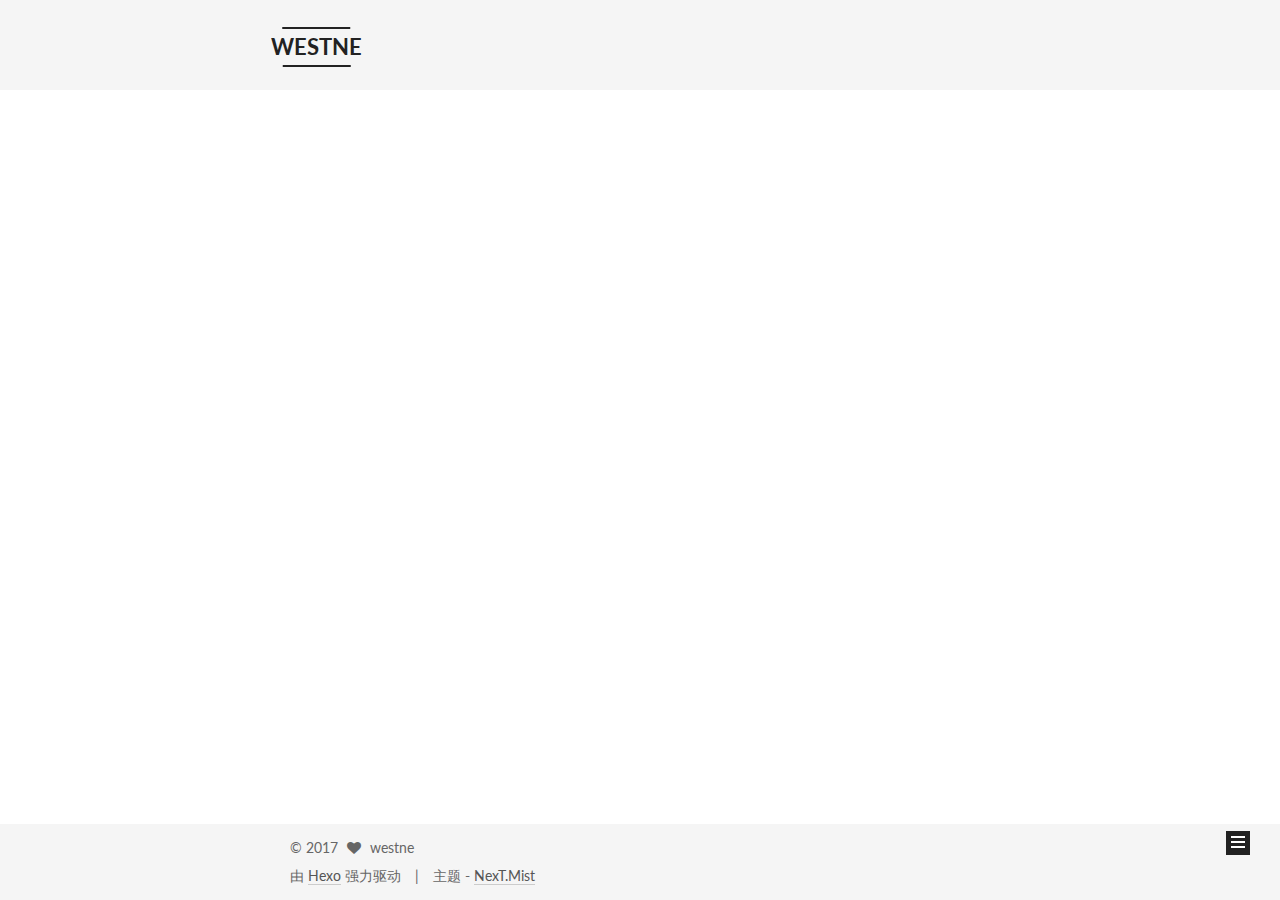
==== index.html @ 5c1e0c4c "Site updated: 2017-03-31 14:20:34" ====
<!doctype html>



  


<html class="theme-next mist use-motion" lang="zh-Hans">
<head>
  <meta charset="UTF-8"/>
<meta http-equiv="X-UA-Compatible" content="IE=edge" />
<meta name="viewport" content="width=device-width, initial-scale=1, maximum-scale=1"/>



<meta http-equiv="Cache-Control" content="no-transform" />
<meta http-equiv="Cache-Control" content="no-siteapp" />















  
  
  <link href="/lib/fancybox/source/jquery.fancybox.css?v=2.1.5" rel="stylesheet" type="text/css" />




  
  
  
  

  
    
    
  

  

  

  

  

  
    
    
    <link href="//fonts.googleapis.com/css?family=Lato:300,300italic,400,400italic,700,700italic&subset=latin,latin-ext" rel="stylesheet" type="text/css">
  






<link href="/lib/font-awesome/css/font-awesome.min.css?v=4.6.2" rel="stylesheet" type="text/css" />

<link href="/css/main.css?v=5.1.0" rel="stylesheet" type="text/css" />


  <meta name="keywords" content="Hexo, NexT" />








  <link rel="shortcut icon" type="image/x-icon" href="/favicon.ico?v=5.1.0" />






<meta name="description" content="dark deep fancy wet room">
<meta property="og:type" content="website">
<meta property="og:title" content="WESTNE">
<meta property="og:url" content="http://yoursite.com/index.html">
<meta property="og:site_name" content="WESTNE">
<meta property="og:description" content="dark deep fancy wet room">
<meta name="twitter:card" content="summary">
<meta name="twitter:title" content="WESTNE">
<meta name="twitter:description" content="dark deep fancy wet room">



<script type="text/javascript" id="hexo.configurations">
  var NexT = window.NexT || {};
  var CONFIG = {
    root: '/',
    scheme: 'Mist',
    sidebar: {"position":"left","display":"post","offset":12,"offset_float":0,"b2t":false,"scrollpercent":false},
    fancybox: true,
    motion: true,
    duoshuo: {
      userId: '0',
      author: '博主'
    },
    algolia: {
      applicationID: '',
      apiKey: '',
      indexName: '',
      hits: {"per_page":10},
      labels: {"input_placeholder":"Search for Posts","hits_empty":"We didn't find any results for the search: ${query}","hits_stats":"${hits} results found in ${time} ms"}
    }
  };
</script>



  <link rel="canonical" href="http://yoursite.com/"/>





  <title> WESTNE </title>
</head>

<body itemscope itemtype="http://schema.org/WebPage" lang="zh-Hans">

  














  
  
    
  

  <div class="container sidebar-position-left 
   page-home 
 ">
    <div class="headband"></div>

    <header id="header" class="header" itemscope itemtype="http://schema.org/WPHeader">
      <div class="header-inner"><div class="site-brand-wrapper">
  <div class="site-meta ">
    

    <div class="custom-logo-site-title">
      <a href="/"  class="brand" rel="start">
        <span class="logo-line-before"><i></i></span>
        <span class="site-title">WESTNE</span>
        <span class="logo-line-after"><i></i></span>
      </a>
    </div>
      
        <p class="site-subtitle">westne's BLOG</p>
      
  </div>

  <div class="site-nav-toggle">
    <button>
      <span class="btn-bar"></span>
      <span class="btn-bar"></span>
      <span class="btn-bar"></span>
    </button>
  </div>
</div>

<nav class="site-nav">
  

  
    <ul id="menu" class="menu">
      
        
        <li class="menu-item menu-item-home">
          <a href="/" rel="section">
            
              <i class="menu-item-icon fa fa-fw fa-home"></i> <br />
            
            首页
          </a>
        </li>
      
        
        <li class="menu-item menu-item-categories">
          <a href="/categories" rel="section">
            
              <i class="menu-item-icon fa fa-fw fa-th"></i> <br />
            
            分类
          </a>
        </li>
      
        
        <li class="menu-item menu-item-archives">
          <a href="/archives" rel="section">
            
              <i class="menu-item-icon fa fa-fw fa-archive"></i> <br />
            
            归档
          </a>
        </li>
      
        
        <li class="menu-item menu-item-tags">
          <a href="/tags" rel="section">
            
              <i class="menu-item-icon fa fa-fw fa-tags"></i> <br />
            
            标签
          </a>
        </li>
      
        
        <li class="menu-item menu-item-sitemap">
          <a href="/sitemap.xml" rel="section">
            
              <i class="menu-item-icon fa fa-fw fa-sitemap"></i> <br />
            
            站点地图
          </a>
        </li>
      

      
    </ul>
  

  
</nav>



 </div>
    </header>

    <main id="main" class="main">
      <div class="main-inner">
        <div class="content-wrap">
          <div id="content" class="content">
            
  <section id="posts" class="posts-expand">
    
      

  

  
  
  

  <article class="post post-type-normal " itemscope itemtype="http://schema.org/Article">
    <link itemprop="mainEntityOfPage" href="http://yoursite.com/2017/03/31/my-first-BLOG/">

    <span hidden itemprop="author" itemscope itemtype="http://schema.org/Person">
      <meta itemprop="name" content="westne">
      <meta itemprop="description" content="">
      <meta itemprop="image" content="/images/avatar.jpg">
    </span>

    <span hidden itemprop="publisher" itemscope itemtype="http://schema.org/Organization">
      <meta itemprop="name" content="WESTNE">
    </span>

    
      <header class="post-header">

        
        
          <h1 class="post-title" itemprop="name headline">
            
            
              
                
                <a class="post-title-link" href="/2017/03/31/my-first-BLOG/" itemprop="url">
                  my first BLOG
                </a>
              
            
          </h1>
        

        <div class="post-meta">
          <span class="post-time">
            
              <span class="post-meta-item-icon">
                <i class="fa fa-calendar-o"></i>
              </span>
              
                <span class="post-meta-item-text">发表于</span>
              
              <time title="创建于" itemprop="dateCreated datePublished" datetime="2017-03-31T14:07:18+08:00">
                2017-03-31
              </time>
            

            

            
          </span>

          
            <span class="post-category" >
            
              <span class="post-meta-divider">|</span>
            
              <span class="post-meta-item-icon">
                <i class="fa fa-folder-o"></i>
              </span>
              
                <span class="post-meta-item-text">分类于</span>
              
              
                <span itemprop="about" itemscope itemtype="http://schema.org/Thing">
                  <a href="/categories/hexo/" itemprop="url" rel="index">
                    <span itemprop="name">hexo</span>
                  </a>
                </span>

                
                
              
            </span>
          

          
            
          

          
          

          

          

          

        </div>
      </header>
    


    <div class="post-body" itemprop="articleBody">

      
      

      
        
          
            
          
        
      
    </div>

    <div>
      
    </div>

    <div>
      
    </div>

    <div>
      
    </div>

    <footer class="post-footer">
      

      

      

      
      
        <div class="post-eof"></div>
      
    </footer>
  </article>


    
  </section>

  


          </div>
          


          

        </div>
        
          
  
  <div class="sidebar-toggle">
    <div class="sidebar-toggle-line-wrap">
      <span class="sidebar-toggle-line sidebar-toggle-line-first"></span>
      <span class="sidebar-toggle-line sidebar-toggle-line-middle"></span>
      <span class="sidebar-toggle-line sidebar-toggle-line-last"></span>
    </div>
  </div>

  <aside id="sidebar" class="sidebar">
    <div class="sidebar-inner">

      

      

      <section class="site-overview sidebar-panel sidebar-panel-active">
        <div class="site-author motion-element" itemprop="author" itemscope itemtype="http://schema.org/Person">
          <img class="site-author-image" itemprop="image"
               src="/images/avatar.jpg"
               alt="westne" />
          <p class="site-author-name" itemprop="name">westne</p>
           
              <p class="site-description motion-element" itemprop="description">dark deep fancy wet room</p>
          
        </div>
        <nav class="site-state motion-element">

          
            <div class="site-state-item site-state-posts">
              <a href="/archives">
                <span class="site-state-item-count">1</span>
                <span class="site-state-item-name">日志</span>
              </a>
            </div>
          

          
            
            
            <div class="site-state-item site-state-categories">
              <a href="/categories/index.html">
                <span class="site-state-item-count">1</span>
                <span class="site-state-item-name">分类</span>
              </a>
            </div>
          

          
            
            
            <div class="site-state-item site-state-tags">
              <a href="/tags/index.html">
                <span class="site-state-item-count">3</span>
                <span class="site-state-item-name">标签</span>
              </a>
            </div>
          

        </nav>

        

        <div class="links-of-author motion-element">
          
        </div>

        
        

        
        

        


      </section>

      

      

    </div>
  </aside>


        
      </div>
    </main>

    <footer id="footer" class="footer">
      <div class="footer-inner">
        <div class="copyright" >
  
  &copy; 
  <span itemprop="copyrightYear">2017</span>
  <span class="with-love">
    <i class="fa fa-heart"></i>
  </span>
  <span class="author" itemprop="copyrightHolder">westne</span>
</div>


<div class="powered-by">
  由 <a class="theme-link" href="https://hexo.io">Hexo</a> 强力驱动
</div>

<div class="theme-info">
  主题 -
  <a class="theme-link" href="https://github.com/iissnan/hexo-theme-next">
    NexT.Mist
  </a>
</div>


        

        
      </div>
    </footer>

    
      <div class="back-to-top">
        <i class="fa fa-arrow-up"></i>
        
      </div>
    

  </div>

  

<script type="text/javascript">
  if (Object.prototype.toString.call(window.Promise) !== '[object Function]') {
    window.Promise = null;
  }
</script>









  






  
  <script type="text/javascript" src="/lib/jquery/index.js?v=2.1.3"></script>

  
  <script type="text/javascript" src="/lib/fastclick/lib/fastclick.min.js?v=1.0.6"></script>

  
  <script type="text/javascript" src="/lib/jquery_lazyload/jquery.lazyload.js?v=1.9.7"></script>

  
  <script type="text/javascript" src="/lib/velocity/velocity.min.js?v=1.2.1"></script>

  
  <script type="text/javascript" src="/lib/velocity/velocity.ui.min.js?v=1.2.1"></script>

  
  <script type="text/javascript" src="/lib/fancybox/source/jquery.fancybox.pack.js?v=2.1.5"></script>


  


  <script type="text/javascript" src="/js/src/utils.js?v=5.1.0"></script>

  <script type="text/javascript" src="/js/src/motion.js?v=5.1.0"></script>



  
  

  

  


  <script type="text/javascript" src="/js/src/bootstrap.js?v=5.1.0"></script>



  


  




	





  





  





  






  





  

  

  

  

</body>
</html>
---- css/main.css ----
/* normalize.css v3.0.2 | MIT License | git.io/normalize */
html {
  font-family: sans-serif; /* 1 */
  -ms-text-size-adjust: 100%; /* 2 */
  -webkit-text-size-adjust: 100%; /* 2 */
}
body {
  margin: 0;
}
article,
aside,
details,
figcaption,
figure,
footer,
header,
hgroup,
main,
menu,
nav,
section,
summary {
  display: block;
}
audio,
canvas,
progress,
video {
  display: inline-block; /* 1 */
  vertical-align: baseline; /* 2 */
}
audio:not([controls]) {
  display: none;
  height: 0;
}
[hidden],
template {
  display: none;
}
a {
  background-color: transparent;
}
a:active,
a:hover {
  outline: 0;
}
abbr[title] {
  border-bottom: 1px dotted;
}
b,
strong {
  font-weight: bold;
}
dfn {
  font-style: italic;
}
h1 {
  font-size: 2em;
  margin: 0.67em 0;
}
mark {
  background: #ff0;
  color: #000;
}
small {
  font-size: 80%;
}
sub,
sup {
  font-size: 75%;
  line-height: 0;
  position: relative;
  vertical-align: baseline;
}
sup {
  top: -0.5em;
}
sub {
  bottom: -0.25em;
}
img {
  border: 0;
}
svg:not(:root) {
  overflow: hidden;
}
figure {
  margin: 1em 40px;
}
hr {
  -moz-box-sizing: content-box;
  box-sizing: content-box;
  height: 0;
}
pre {
  overflow: auto;
}
code,
kbd,
pre,
samp {
  font-family: monospace, monospace;
  font-size: 1em;
}
button,
input,
optgroup,
select,
textarea {
  color: inherit; /* 1 */
  font: inherit; /* 2 */
  margin: 0; /* 3 */
}
button {
  overflow: visible;
}
button,
select {
  text-transform: none;
}
button,
html input[type="button"],
input[type="reset"],
input[type="submit"] {
  -webkit-appearance: button; /* 2 */
  cursor: pointer; /* 3 */
}
button[disabled],
html input[disabled] {
  cursor: default;
}
button::-moz-focus-inner,
input::-moz-focus-inner {
  border: 0;
  padding: 0;
}
input {
  line-height: normal;
}
input[type="checkbox"],
input[type="radio"] {
  box-sizing: border-box; /* 1 */
  padding: 0; /* 2 */
}
input[type="number"]::-webkit-inner-spin-button,
input[type="number"]::-webkit-outer-spin-button {
  height: auto;
}
input[type="search"] {
  -webkit-appearance: textfield; /* 1 */
  -moz-box-sizing: content-box;
  -webkit-box-sizing: content-box; /* 2 */
  box-sizing: content-box;
}
input[type="search"]::-webkit-search-cancel-button,
input[type="search"]::-webkit-search-decoration {
  -webkit-appearance: none;
}
fieldset {
  border: 1px solid #c0c0c0;
  margin: 0 2px;
  padding: 0.35em 0.625em 0.75em;
}
legend {
  border: 0; /* 1 */
  padding: 0; /* 2 */
}
textarea {
  overflow: auto;
}
optgroup {
  font-weight: bold;
}
table {
  border-collapse: collapse;
  border-spacing: 0;
}
td,
th {
  padding: 0;
}
::selection {
  background: #262a30;
  color: #fff;
}
body {
  position: relative;
  font-family: 'Lato', "PingFang SC", "Microsoft YaHei", sans-serif;
  font-size: 14px;
  line-height: 2;
  color: #555;
  background: #fff;
}
@media (max-width: 767px) {
  body {
    padding-right: 0 !important;
  }
}
@media (min-width: 768px) and (max-width: 991px) {
  body {
    padding-right: 0 !important;
  }
}
@media (min-width: 1600px) {
  body {
    font-size: 16px;
  }
}
h1,
h2,
h3,
h4,
h5,
h6 {
  margin: 0;
  padding: 0;
  font-weight: bold;
  line-height: 1.5;
  font-family: 'Lato', "PingFang SC", "Microsoft YaHei", sans-serif;
}
h2,
h3,
h4,
h5,
h6 {
  margin: 20px 0 15px;
}
h1 {
  font-size: 24px;
}
@media (max-width: 767px) {
  h1 {
    font-size: 20px;
  }
}
h2 {
  font-size: 22px;
}
@media (max-width: 767px) {
  h2 {
    font-size: 18px;
  }
}
h3 {
  font-size: 20px;
}
@media (max-width: 767px) {
  h3 {
    font-size: 16px;
  }
}
h4 {
  font-size: 18px;
}
@media (max-width: 767px) {
  h4 {
    font-size: 14px;
  }
}
h5 {
  font-size: 16px;
}
@media (max-width: 767px) {
  h5 {
    font-size: 12px;
  }
}
h6 {
  font-size: 14px;
}
@media (max-width: 767px) {
  h6 {
    font-size: 10px;
  }
}
p {
  margin: 0 0 25px 0;
}
a {
  color: #555;
  text-decoration: none;
  border-bottom: 1px solid #999;
  word-wrap: break-word;
}
a:hover {
  color: #222;
  border-bottom-color: #222;
}
blockquote {
  margin: 0;
  padding: 0;
}
img {
  display: block;
  margin: auto;
  max-width: 100%;
  height: auto;
}
hr {
  margin: 40px 0;
  height: 3px;
  border: none;
  background-color: #ddd;
  background-image: repeating-linear-gradient(-45deg, #fff, #fff 4px, transparent 4px, transparent 8px);
}
blockquote {
  padding: 0 15px;
  color: #666;
  border-left: 4px solid #ddd;
}
blockquote cite::before {
  content: "-";
  padding: 0 5px;
}
dt {
  font-weight: 700;
}
dd {
  margin: 0;
  padding: 0;
}
.text-left {
  text-align: left;
}
.text-center {
  text-align: center;
}
.text-right {
  text-align: right;
}
.text-justify {
  text-align: justify;
}
.text-nowrap {
  white-space: nowrap;
}
.text-lowercase {
  text-transform: lowercase;
}
.text-uppercase {
  text-transform: uppercase;
}
.text-capitalize {
  text-transform: capitalize;
}
.center-block {
  display: block;
  margin-left: auto;
  margin-right: auto;
}
.clearfix:before,
.clearfix:after {
  content: " ";
  display: table;
}
.clearfix:after {
  clear: both;
}
.pullquote {
  width: 45%;
}
.pullquote.left {
  float: left;
  margin-left: 5px;
  margin-right: 10px;
}
.pullquote.right {
  float: right;
  margin-left: 10px;
  margin-right: 5px;
}
.affix.affix.affix {
  position: fixed;
}
.translation {
  margin-top: -20px;
  font-size: 14px;
  color: #999;
}
.scrollbar-measure {
  width: 100px;
  height: 100px;
  overflow: scroll;
  position: absolute;
  top: -9999px;
}
.use-motion .motion-element {
  opacity: 0;
}
table {
  margin: 20px 0;
  width: 100%;
  border-collapse: collapse;
  border-spacing: 0;
  border: 1px solid #ddd;
  font-size: 14px;
  table-layout: fixed;
  word-wrap: break-all;
}
table>tbody>tr:nth-of-type(odd) {
  background-color: #f9f9f9;
}
table>tbody>tr:hover {
  background-color: #f5f5f5;
}
caption,
th,
td {
  padding: 8px;
  text-align: left;
  vertical-align: middle;
  font-weight: normal;
}
th,
td {
  border-bottom: 3px solid #ddd;
  border-right: 1px solid #eee;
}
th {
  padding-bottom: 10px;
  font-weight: 700;
}
td {
  border-bottom-width: 1px;
}
html,
body {
  height: 100%;
}
.container {
  position: relative;
  min-height: 100%;
}
.header-inner {
  margin: 0 auto;
  padding: 100px 0 70px;
  width: 700px;
}
@media (min-width: 1600px) {
  .container .header-inner {
    width: 900px;
  }
}
.main {
  padding-bottom: 150px;
}
.main-inner {
  margin: 0 auto;
  width: 700px;
}
@media (min-width: 1600px) {
  .container .main-inner {
    width: 900px;
  }
}
.footer {
  position: absolute;
  left: 0;
  bottom: 0;
  width: 100%;
  min-height: 50px;
}
.footer-inner {
  box-sizing: border-box;
  margin: 20px auto;
  width: 700px;
}
@media (min-width: 1600px) {
  .container .footer-inner {
    width: 900px;
  }
}
pre,
.highlight {
  overflow: auto;
  margin: 20px 0;
  padding: 0;
  font-size: 13px;
  color: #4d4d4c;
  background: #f7f7f7;
  line-height: 1.6;
}
pre,
code {
  font-family: consolas, Menlo, "PingFang SC", "Microsoft YaHei", monospace;
}
code {
  padding: 2px 4px;
  word-wrap: break-word;
  color: #555;
  background: #eee;
  border-radius: 3px;
  font-size: 13px;
}
pre code {
  padding: 0;
  color: #4d4d4c;
  background: none;
  text-shadow: none;
}
.highlight {
  border-radius: 1px;
}
.highlight pre {
  border: none;
  margin: 0;
  padding: 10px 0;
}
.highlight table {
  margin: 0;
  width: auto;
  border: none;
}
.highlight td {
  border: none;
  padding: 0;
}
.highlight figcaption {
  font-size: 1em;
  color: #4d4d4c;
  line-height: 1em;
  margin-bottom: 1em;
}
.highlight figcaption:before,
.highlight figcaption:after {
  content: " ";
  display: table;
}
.highlight figcaption:after {
  clear: both;
}
.highlight figcaption a {
  float: right;
  color: #4d4d4c;
}
.highlight figcaption a:hover {
  border-bottom-color: #4d4d4c;
}
.highlight .gutter pre {
  padding-left: 10px;
  padding-right: 10px;
  color: #869194;
  text-align: right;
  background-color: #eff2f3;
}
.highlight .code pre {
  width: 100%;
  padding-left: 10px;
  padding-right: 10px;
  background-color: #f7f7f7;
}
.highlight .line {
  height: 20px;
}
.gutter {
  -webkit-user-select: none;
  -moz-user-select: none;
  -ms-user-select: none;
  user-select: none;
}
.gist table {
  width: auto;
}
.gist table td {
  border: none;
}
pre .deletion {
  background: #fdd;
}
pre .addition {
  background: #dfd;
}
pre .meta {
  color: #8959a8;
}
pre .comment {
  color: #8e908c;
}
pre .variable,
pre .attribute,
pre .tag,
pre .regexp,
pre .ruby .constant,
pre .xml .tag .title,
pre .xml .pi,
pre .xml .doctype,
pre .html .doctype,
pre .css .id,
pre .css .class,
pre .css .pseudo {
  color: #c82829;
}
pre .number,
pre .preprocessor,
pre .built_in,
pre .literal,
pre .params,
pre .constant,
pre .command {
  color: #f5871f;
}
pre .ruby .class .title,
pre .css .rules .attribute,
pre .string,
pre .value,
pre .inheritance,
pre .header,
pre .ruby .symbol,
pre .xml .cdata,
pre .special,
pre .number,
pre .formula {
  color: #718c00;
}
pre .title,
pre .css .hexcolor {
  color: #3e999f;
}
pre .function,
pre .python .decorator,
pre .python .title,
pre .ruby .function .title,
pre .ruby .title .keyword,
pre .perl .sub,
pre .javascript .title,
pre .coffeescript .title {
  color: #4271ae;
}
pre .keyword,
pre .javascript .function {
  color: #8959a8;
}
.full-image.full-image.full-image {
  border: none;
  max-width: 100%;
  width: auto;
  margin: 20px auto;
}
@media (min-width: 992px) {
  .full-image.full-image.full-image {
    max-width: none;
    width: 110%;
    margin: 25px -5%;
  }
}
.blockquote-center,
.page-home .post-type-quote blockquote,
.page-post-detail .post-type-quote blockquote {
  position: relative;
  margin: 40px 0;
  padding: 0;
  border-left: none;
  text-align: center;
}
.blockquote-center::before,
.page-home .post-type-quote blockquote::before,
.page-post-detail .post-type-quote blockquote::before,
.blockquote-center::after,
.page-home .post-type-quote blockquote::after,
.page-post-detail .post-type-quote blockquote::after {
  position: absolute;
  content: ' ';
  display: block;
  width: 100%;
  height: 24px;
  opacity: 0.2;
  background-repeat: no-repeat;
  background-position: 0 -6px;
  background-size: 22px 22px;
}
.blockquote-center::before,
.page-home .post-type-quote blockquote::before,
.page-post-detail .post-type-quote blockquote::before {
  top: -20px;
  background-image: url("../images/quote-l.svg");
  border-top: 1px solid #ccc;
}
.blockquote-center::after,
.page-home .post-type-quote blockquote::after,
.page-post-detail .post-type-quote blockquote::after {
  bottom: -20px;
  background-image: url("../images/quote-r.svg");
  border-bottom: 1px solid #ccc;
  background-position: 100% 8px;
}
.blockquote-center p,
.page-home .post-type-quote blockquote p,
.page-post-detail .post-type-quote blockquote p,
.blockquote-center div,
.page-home .post-type-quote blockquote div,
.page-post-detail .post-type-quote blockquote div {
  text-align: center;
}
.post .post-body .group-picture img {
  box-sizing: border-box;
  padding: 0 3px;
  border: none;
}
.post .group-picture-row {
  overflow: hidden;
  margin-top: 6px;
}
.post .group-picture-row:first-child {
  margin-top: 0;
}
.post .group-picture-column {
  float: left;
}
.page-post-detail .post-body .group-picture-column {
  float: none;
  margin-top: 10px;
  width: auto !important;
}
.page-post-detail .post-body .group-picture-column img {
  margin: 0 auto;
}
.page-archive .group-picture-container {
  overflow: hidden;
}
.page-archive .group-picture-row {
  float: left;
}
.page-archive .group-picture-row:first-child {
  margin-top: 6px;
}
.page-archive .group-picture-column {
  max-width: 150px;
  max-height: 150px;
}
.note {
  padding: 20px;
  margin: 20px 0;
  border: 1px solid #eee;
  border-left-width: 5px;
  border-radius: 3px;
}
.note h2,
.note h3,
.note h4,
.note h5,
.note h6 {
  margin-top: 0;
  margin-bottom: 5px;
}
.note p:last-child {
  margin-bottom: 0;
}
.note code {
  border-radius: 3px;
}
.note+.note {
  margin-top: -5px;
}
.default {
  border-left-color: #777;
}
.default h2,
.default h3,
.default h4,
.default h5,
.default h6 {
  color: #777;
}
.primary {
  border-left-color: #428bca;
}
.primary h2,
.primary h3,
.primary h4,
.primary h5,
.primary h6 {
  color: #428bca;
}
.success {
  border-left-color: #5cb85c;
}
.success h2,
.success h3,
.success h4,
.success h5,
.success h6 {
  color: #5cb85c;
}
.danger {
  border-left-color: #d9534f;
}
.danger h2,
.danger h3,
.danger h4,
.danger h5,
.danger h6 {
  color: #d9534f;
}
.warning {
  border-left-color: #f0ad4e;
}
.warning h2,
.warning h3,
.warning h4,
.warning h5,
.warning h6 {
  color: #f0ad4e;
}
.info {
  border-left-color: #5bc0de;
}
.info h2,
.info h3,
.info h4,
.info h5,
.info h6 {
  color: #5bc0de;
}
.btn {
  display: inline-block;
  padding: 0 20px;
  font-size: 14px;
  color: #fff;
  background: #222;
  border: 2px solid #222;
  text-decoration: none;
  border-radius: 0;
  transition-property: background-color;
  transition-duration: 0.2s;
  transition-timing-function: ease-in-out;
  transition-delay: 0s;
}
.btn:hover,
.post-button .btn:hover {
  border-color: #222;
  color: #222;
  background: #fff;
}
.btn-bar {
  display: block;
  width: 22px;
  height: 2px;
  background: #555;
  border-radius: 1px;
}
.btn-bar+.btn-bar {
  margin-top: 4px;
}
.pagination {
  margin: 120px 0 40px;
  text-align: center;
  border-top: 1px solid #eee;
}
.page-number-basic,
.pagination .prev,
.pagination .next,
.pagination .page-number,
.pagination .space {
  display: inline-block;
  position: relative;
  top: -1px;
  margin: 0 10px;
  padding: 0 10px;
  line-height: 30px;
}
@media (max-width: 767px) {
  .page-number-basic,
  .pagination .prev,
  .pagination .next,
  .pagination .page-number,
  .pagination .space {
    margin: 0 5px;
  }
}
.pagination .prev,
.pagination .next,
.pagination .page-number {
  border-bottom: 0;
  border-top: 1px solid #eee;
  transition-property: border-color;
  transition-duration: 0.2s;
  transition-timing-function: ease-in-out;
  transition-delay: 0s;
}
.pagination .prev:hover,
.pagination .next:hover,
.pagination .page-number:hover {
  border-top-color: #222;
}
.pagination .space {
  padding: 0;
  margin: 0;
}
.pagination .prev {
  margin-left: 0;
}
.pagination .next {
  margin-right: 0;
}
.pagination .page-number.current {
  color: #fff;
  background: #ccc;
  border-top-color: #ccc;
}
@media (max-width: 767px) {
  .pagination {
    border-top: none;
  }
  .pagination .prev,
  .pagination .next,
  .pagination .page-number {
    margin-bottom: 10px;
    border-top: 0;
    border-bottom: 1px solid #eee;
  }
  .pagination .prev:hover,
  .pagination .next:hover,
  .pagination .page-number:hover {
    border-bottom-color: #222;
  }
}
.comments {
  margin: 60px 20px 0;
}
.tag-cloud {
  text-align: center;
}
.tag-cloud a {
  display: inline-block;
  margin: 10px;
}
.back-to-top {
  box-sizing: border-box;
  position: fixed;
  bottom: -100px;
  right: 30px;
  z-index: 1050;
  padding: 0 6px;
  width: 24px;
  background: #222;
  font-size: 12px;
  opacity: 1;
  color: #fff;
  cursor: pointer;
  text-align: center;
  -webkit-transform: translateZ(0);
  transition-property: bottom;
  transition-duration: 0.2s;
  transition-timing-function: ease-in-out;
  transition-delay: 0s;
}
@media (max-width: 767px) {
  .back-to-top {
    display: none;
  }
}
@media (min-width: 768px) and (max-width: 991px) {
  .back-to-top {
    display: none;
  }
}
.back-to-top.back-to-top-on {
  bottom: 19px;
}
.header {
  background: #fff;
}
.header-inner {
  position: relative;
}
.headband {
  height: 3px;
  background: #222;
}
.site-meta {
  margin: 0;
  text-align: left;
}
@media (max-width: 767px) {
  .site-meta {
    text-align: center;
  }
}
.brand {
  position: relative;
  display: inline-block;
  padding: 0 40px;
  color: #222;
  background: #222;
  border-bottom: none;
}
.brand:hover {
  color: #222;
}
.logo {
  display: inline-block;
  margin-right: 5px;
  line-height: 36px;
  vertical-align: top;
}
.site-title {
  display: inline-block;
  vertical-align: top;
  line-height: 36px;
  font-size: 20px;
  font-weight: normal;
  font-family: 'Lato', "PingFang SC", "Microsoft YaHei", sans-serif;
}
.site-subtitle {
  margin-top: 10px;
  font-size: 13px;
  color: #999;
}
.use-motion .brand {
  opacity: 0;
}
.use-motion .logo,
.use-motion .site-title,
.use-motion .site-subtitle {
  opacity: 0;
  position: relative;
  top: -10px;
}
.site-nav-toggle {
  display: none;
  position: absolute;
  top: 10px;
  left: 10px;
}
@media (max-width: 767px) {
  .site-nav-toggle {
    display: block;
  }
}
.site-nav-toggle button {
  margin-top: 2px;
  padding: 9px 10px;
  background: transparent;
  border: none;
}
@media (max-width: 767px) {
  .site-nav {
    display: none;
    margin: 0 -10px;
    padding: 0 10px;
    clear: both;
    border-top: 1px solid #ddd;
  }
}
@media (min-width: 768px) and (max-width: 991px) {
  .site-nav {
    display: block !important;
  }
}
@media (min-width: 992px) {
  .site-nav {
    display: block !important;
  }
}
.menu {
  margin-top: 20px;
  padding-left: 0;
  text-align: center;
}
.menu .menu-item {
  display: inline-block;
  margin: 0 10px;
  list-style: none;
}
@media screen and (max-width: 767px) {
  .menu .menu-item {
    margin-top: 10px;
  }
}
.menu .menu-item a {
  display: block;
  font-size: 13px;
  line-height: inherit;
  border-bottom: 1px solid transparent;
  transition-property: border-color;
  transition-duration: 0.2s;
  transition-timing-function: ease-in-out;
  transition-delay: 0s;
}
.menu .menu-item a:hover {
  border-bottom-color: #222;
}
.menu .menu-item .fa {
  margin-right: 5px;
}
.use-motion .menu-item {
  opacity: 0;
}
.post-body {
  font-family: 'Lato', "PingFang SC", "Microsoft YaHei", sans-serif;
}
@media (max-width: 767px) {
  .post-body {
    word-break: break-word;
  }
}
.post-body .fancybox img {
  display: block !important;
  margin: 0 auto;
  cursor: pointer;
  cursor: zoom-in;
  cursor: -webkit-zoom-in;
}
.post-body .image-caption,
.post-body .figure .caption {
  margin: 10px auto 15px;
  text-align: center;
  font-size: 14px;
  color: #999;
  font-weight: bold;
  line-height: 1;
}
.post-sticky-flag {
  display: inline-block;
  font-size: 16px;
  -ms-transform: rotate(30deg);
  -webkit-transform: rotate(30deg);
  -moz-transform: rotate(30deg);
  -ms-transform: rotate(30deg);
  -o-transform: rotate(30deg);
  transform: rotate(30deg);
}
.posts-expand {
  padding-top: 40px;
}
@media (max-width: 767px) {
  .posts-expand {
    margin: 0 20px;
  }
  .post-body pre {
    padding: 10px;
  }
  .post-body pre .gutter pre {
    padding-right: 10px;
  }
  .post-body .highlight {
    margin-left: -40px;
    margin-right: -40px;
    padding: 0;
  }
  .post-body .highlight .gutter pre {
    padding-right: 10px;
  }
}
@media (min-width: 992px) {
  .posts-expand .post-body {
    text-align: justify;
  }
}
.posts-expand .post-body h2,
.posts-expand .post-body h3,
.posts-expand .post-body h4,
.posts-expand .post-body h5,
.posts-expand .post-body h6 {
  padding-top: 10px;
}
.posts-expand .post-body h2 .header-anchor,
.posts-expand .post-body h3 .header-anchor,
.posts-expand .post-body h4 .header-anchor,
.posts-expand .post-body h5 .header-anchor,
.posts-expand .post-body h6 .header-anchor {
  float: right;
  margin-left: 10px;
  color: #ccc;
  border-bottom-style: none;
  visibility: hidden;
}
.posts-expand .post-body h2 .header-anchor:hover,
.posts-expand .post-body h3 .header-anchor:hover,
.posts-expand .post-body h4 .header-anchor:hover,
.posts-expand .post-body h5 .header-anchor:hover,
.posts-expand .post-body h6 .header-anchor:hover {
  color: inherit;
}
.posts-expand .post-body h2:hover .header-anchor,
.posts-expand .post-body h3:hover .header-anchor,
.posts-expand .post-body h4:hover .header-anchor,
.posts-expand .post-body h5:hover .header-anchor,
.posts-expand .post-body h6:hover .header-anchor {
  visibility: visible;
}
.posts-expand .post-body ul li {
  list-style: circle;
}
.posts-expand .post-body img {
  box-sizing: border-box;
  margin: auto;
  padding: 3px;
  border: 1px solid #ddd;
}
.posts-expand .fancybox img {
  margin: 0 auto;
}
@media (max-width: 767px) {
  .posts-collapse {
    margin: 0 20px;
  }
  .posts-collapse .post-title,
  .posts-collapse .post-meta {
    display: block;
    width: auto;
    text-align: left;
  }
}
.posts-collapse {
  position: relative;
  z-index: 1010;
  margin-left: 0;
}
.posts-collapse::after {
  content: " ";
  position: absolute;
  top: 20px;
  left: 0;
  margin-left: -2px;
  width: 4px;
  height: 100%;
  background: #f5f5f5;
  z-index: -1;
}
@media (max-width: 767px) {
  .posts-collapse {
    margin: 0 20px;
  }
}
.posts-collapse .collection-title {
  position: relative;
  margin: 60px 0;
}
.posts-collapse .collection-title h2 {
  margin-left: 20px;
}
.posts-collapse .collection-title small {
  color: #bbb;
}
.posts-collapse .collection-title::before {
  content: " ";
  position: absolute;
  left: 0;
  top: 50%;
  margin-left: -4px;
  margin-top: -4px;
  width: 8px;
  height: 8px;
  background: #bbb;
  border-radius: 50%;
}
.posts-collapse .post {
  margin: 30px 0;
}
.posts-collapse .post-header {
  position: relative;
  transition-duration: 0.2s;
  transition-timing-function: ease-in-out;
  transition-delay: 0s;
  transition-property: border;
  border-bottom: 1px dashed #ccc;
}
.posts-collapse .post-header::before {
  content: " ";
  position: absolute;
  left: 0;
  top: 12px;
  width: 6px;
  height: 6px;
  margin-left: -4px;
  background: #bbb;
  border-radius: 50%;
  border: 1px solid #fff;
  transition-duration: 0.2s;
  transition-timing-function: ease-in-out;
  transition-delay: 0s;
  transition-property: background;
}
.posts-collapse .post-header:hover {
  border-bottom-color: #666;
}
.posts-collapse .post-header:hover::before {
  background: #222;
}
.posts-collapse .post-meta {
  position: absolute;
  font-size: 12px;
  left: 20px;
  top: 5px;
}
.posts-collapse .post-comments-count {
  display: none;
}
.posts-collapse .post-title {
  margin-left: 60px;
  font-size: 16px;
  font-weight: normal;
  line-height: inherit;
}
.posts-collapse .post-title::after {
  margin-left: 3px;
  opacity: 0.6;
}
.posts-collapse .post-title a {
  color: #666;
  border-bottom: none;
}
.page-home .post-type-quote .post-header,
.page-post-detail .post-type-quote .post-header,
.page-home .post-type-quote .post-tags,
.page-post-detail .post-type-quote .post-tags {
  display: none;
}
.posts-expand .post-title {
  font-size: 26px;
  text-align: center;
  word-break: break-word;
  font-weight: 400;
}
@media (max-width: 767px) {
  .posts-expand .post-title {
    font-size: 22px;
  }
}
.posts-expand .post-title-link {
  display: inline-block;
  position: relative;
  color: #555;
  border-bottom: none;
  line-height: 1.2;
  vertical-align: top;
}
.posts-expand .post-title-link::before {
  content: "";
  position: absolute;
  width: 100%;
  height: 2px;
  bottom: 0;
  left: 0;
  background-color: #000;
  visibility: hidden;
  -webkit-transform: scaleX(0);
  -moz-transform: scaleX(0);
  -ms-transform: scaleX(0);
  -o-transform: scaleX(0);
  transform: scaleX(0);
  transition-duration: 0.2s;
  transition-timing-function: ease-in-out;
  transition-delay: 0s;
}
.posts-expand .post-title-link:hover::before {
  visibility: visible;
  -webkit-transform: scaleX(1);
  -moz-transform: scaleX(1);
  -ms-transform: scaleX(1);
  -o-transform: scaleX(1);
  transform: scaleX(1);
}
.posts-expand .post-title-link .fa {
  font-size: 16px;
}
.posts-expand .post-meta {
  margin: 3px 0 60px 0;
  color: #999;
  font-family: 'Lato', "PingFang SC", "Microsoft YaHei", sans-serif;
  font-size: 12px;
  text-align: center;
}
.posts-expand .post-meta .post-category-list {
  display: inline-block;
  margin: 0;
  padding: 3px;
}
.posts-expand .post-meta .post-category-list-link {
  color: #999;
}
.posts-expand .post-meta .post-description {
  font-size: 14px;
  margin-top: 2px;
}
.post-meta-divider {
  margin: 0 0.5em;
}
.post-meta-item-icon {
  margin-right: 3px;
}
@media (min-width: 768px) and (max-width: 991px) {
  .post-meta-item-icon {
    display: inline-block;
  }
}
@media (max-width: 767px) {
  .post-meta-item-icon {
    display: inline-block;
  }
}
@media (min-width: 768px) and (max-width: 991px) {
  .post-meta-item-text {
    display: none;
  }
}
@media (max-width: 767px) {
  .post-meta-item-text {
    display: none;
  }
}
@media (max-width: 767px) {
  .posts-expand .post-comments-count {
    display: none;
  }
}
.social-like {
  font-size: 14px;
  height: 20px;
  text-align: center;
  border-top: 1px solid #eee;
  padding-top: 9px;
  margin-top: 45px;
  display: flex;
  justify-content: center;
}
.vk_like {
  width: 85px;
  height: 21px;
  padding-top: 7px;
  align-self: center;
}
.fb_like {
  height: 30px;
  align-self: center;
}
.post-button {
  margin-top: 50px;
}
.post-button .btn {
  color: #555;
  font-size: 14px;
  background: transparent;
  border-radius: 0;
  line-height: 2;
  margin: 0 4px 8px 4px;
}
.post-button .fa-fw {
  width: 1.285714285714286em;
  text-align: left;
}
.posts-expand .post-tags {
  margin-top: 40px;
  text-align: center;
}
.posts-expand .post-tags a {
  display: inline-block;
  margin-right: 10px;
  font-size: 13px;
}
.post-nav {
  display: table;
  margin-top: 15px;
  width: 100%;
  border-top: 1px solid #eee;
}
.post-nav-divider {
  display: table-cell;
  width: 10%;
}
.post-nav-item {
  display: table-cell;
  padding: 10px 0 0 0;
  width: 45%;
  vertical-align: top;
}
.post-nav-item a {
  position: relative;
  display: block;
  line-height: 25px;
  font-size: 14px;
  color: #555;
  border-bottom: none;
}
.post-nav-item a:hover {
  color: #222;
  border-bottom: none;
}
.post-nav-item a:active {
  top: 2px;
}
.post-nav-item .fa {
  position: absolute;
  top: 8px;
  left: 0;
  font-size: 12px;
}
.post-nav-next a {
  padding-left: 15px;
}
.post-nav-prev {
  text-align: right;
}
.post-nav-prev a {
  padding-right: 15px;
}
.post-nav-prev .fa {
  right: 0;
  left: auto;
}
.posts-expand .post-eof {
  display: block;
  margin: 80px auto 60px;
  width: 8%;
  height: 1px;
  background: #ccc;
  text-align: center;
}
.post:last-child .post-eof.post-eof.post-eof {
  display: none;
}
.post-gallery {
  display: table;
  table-layout: fixed;
  width: 100%;
  border-collapse: separate;
}
.post-gallery-row {
  display: table-row;
}
.post-gallery .post-gallery-img {
  display: table-cell;
  text-align: center;
  vertical-align: middle;
  border: none;
}
.post-gallery .post-gallery-img img {
  max-width: 100%;
  max-height: 100%;
  border: none;
}
.fancybox-close,
.fancybox-close:hover {
  border: none;
}
.sidebar {
  position: fixed;
  right: 0;
  top: 0;
  bottom: 0;
  width: 0;
  z-index: 1040;
  box-shadow: inset 0 2px 6px #000;
  background: #222;
  -webkit-transform: translateZ(0);
}
.sidebar a {
  color: #999;
  border-bottom-color: #555;
}
.sidebar a:hover {
  color: #eee;
}
@media (min-width: 768px) and (max-width: 991px) {
  .sidebar {
    display: none !important;
  }
}
@media (max-width: 767px) {
  .sidebar {
    display: none !important;
  }
}
.sidebar-inner {
  position: relative;
  padding: 20px 10px;
  color: #999;
  text-align: center;
}
.sidebar-toggle {
  position: fixed;
  right: 30px;
  bottom: 45px;
  width: 14px;
  height: 14px;
  padding: 5px;
  background: #222;
  line-height: 0;
  z-index: 1050;
  cursor: pointer;
  -webkit-transform: translateZ(0);
}
@media (min-width: 768px) and (max-width: 991px) {
  .sidebar-toggle {
    display: none;
  }
}
@media (max-width: 767px) {
  .sidebar-toggle {
    display: none;
  }
}
.sidebar-toggle-line {
  position: relative;
  display: inline-block;
  vertical-align: top;
  height: 2px;
  width: 100%;
  background: #fff;
  margin-top: 3px;
}
.sidebar-toggle-line:first-child {
  margin-top: 0;
}
.site-author-image {
  display: block;
  margin: 0 auto;
  padding: 2px;
  max-width: 96px;
  height: auto;
  border: 2px solid #333;
}
.site-author-name {
  margin: 5px 0 0;
  text-align: center;
  color: #f5f5f5;
  font-weight: normal;
}
.site-description {
  margin-top: 5px;
  text-align: center;
  font-size: 14px;
  color: #999;
}
.site-state {
  overflow: hidden;
  line-height: 1.4;
  white-space: nowrap;
  text-align: center;
}
.site-state-item {
  display: inline-block;
  padding: 0 15px;
  border-left: 1px solid #333;
}
.site-state-item:first-child {
  border-left: none;
}
.site-state-item a {
  border-bottom: none;
}
.site-state-item-count {
  display: block;
  text-align: center;
  color: inherit;
  font-weight: 600;
  font-size: 18px;
}
.site-state-item-name {
  font-size: 13px;
  color: inherit;
}
.feed-link {
  margin-top: 20px;
}
.feed-link a {
  display: inline-block;
  padding: 0 15px;
  color: #fc6423;
  border: 1px solid #fc6423;
  border-radius: 4px;
}
.feed-link a i {
  color: #fc6423;
  font-size: 14px;
}
.feed-link a:hover {
  color: #fff;
  background: #fc6423;
}
.feed-link a:hover i {
  color: #fff;
}
.links-of-author {
  margin-top: 20px;
}
.links-of-author a {
  display: inline-block;
  vertical-align: middle;
  margin-right: 10px;
  margin-bottom: 10px;
  border-bottom-color: #555;
  font-size: 13px;
}
.links-of-author a:before {
  display: inline-block;
  vertical-align: middle;
  margin-right: 3px;
  content: " ";
  width: 4px;
  height: 4px;
  border-radius: 50%;
  background: #46096a;
}
.links-of-blogroll {
  font-size: 13px;
}
.links-of-blogroll-title {
  margin-top: 20px;
  font-size: 14px;
  font-weight: 600;
}
.links-of-blogroll-list {
  margin: 0;
  padding: 0;
  list-style: none;
}
.links-of-blogroll-item {
  padding: 2px 10px;
}
.sidebar-nav {
  margin: 0 0 20px;
  padding-left: 0;
}
.sidebar-nav li {
  display: inline-block;
  cursor: pointer;
  border-bottom: 1px solid transparent;
  font-size: 14px;
  color: #555;
}
.sidebar-nav li:hover {
  color: #f5f5f5;
}
.page-post-detail .sidebar-nav-toc {
  padding: 0 5px;
}
.page-post-detail .sidebar-nav-overview {
  margin-left: 10px;
}
.sidebar-nav .sidebar-nav-active {
  color: #87daff;
  border-bottom-color: #87daff;
}
.sidebar-nav .sidebar-nav-active:hover {
  color: #87daff;
}
.sidebar-panel {
  display: none;
}
.sidebar-panel-active {
  display: block;
}
.post-toc-empty {
  font-size: 14px;
  color: #666;
}
.post-toc-wrap {
  overflow: hidden;
}
.post-toc {
  overflow: auto;
}
.post-toc ol {
  margin: 0;
  padding: 0 2px 5px 10px;
  text-align: left;
  list-style: none;
  font-size: 14px;
}
.post-toc ol > ol {
  padding-left: 0;
}
.post-toc ol a {
  transition-duration: 0.2s;
  transition-timing-function: ease-in-out;
  transition-delay: 0s;
  transition-property: all;
  color: #999;
  border-bottom-color: #555;
}
.post-toc ol a:hover {
  color: #ccc;
  border-bottom-color: #ccc;
}
.post-toc .nav-item {
  overflow: hidden;
  text-overflow: ellipsis;
  white-space: nowrap;
  line-height: 1.8;
}
.post-toc .nav .nav-child {
  display: none;
}
.post-toc .nav .active > .nav-child {
  display: block;
}
.post-toc .nav .active-current > .nav-child {
  display: block;
}
.post-toc .nav .active-current > .nav-child > .nav-item {
  display: block;
}
.post-toc .nav .active > a {
  color: #87daff;
  border-bottom-color: #87daff;
}
.post-toc .nav .active-current > a {
  color: #87daff;
}
.post-toc .nav .active-current > a:hover {
  color: #87daff;
}
.footer {
  font-size: 14px;
  color: #999;
}
.footer img {
  border: none;
}
.footer-inner {
  text-align: center;
}
.with-love {
  display: inline-block;
  margin: 0 5px;
}
.powered-by,
.theme-info {
  display: inline-block;
}
.powered-by {
  margin-right: 10px;
}
.powered-by::after {
  content: "|";
  padding-left: 10px;
}
.cc-license {
  margin-top: 10px;
  text-align: center;
}
.cc-license .cc-opacity {
  opacity: 0.7;
  border-bottom: none;
}
.cc-license .cc-opacity:hover {
  opacity: 0.9;
}
.cc-license img {
  display: inline-block;
}
.theme-next #ds-thread #ds-reset {
  color: #555;
}
.theme-next #ds-thread #ds-reset .ds-replybox {
  margin-bottom: 30px;
}
.theme-next #ds-thread #ds-reset .ds-replybox .ds-avatar,
.theme-next #ds-reset .ds-avatar img {
  box-shadow: none;
}
.theme-next #ds-thread #ds-reset .ds-textarea-wrapper {
  border-color: #c7d4e1;
  background: none;
  border-top-right-radius: 3px;
  border-top-left-radius: 3px;
}
.theme-next #ds-thread #ds-reset .ds-textarea-wrapper textarea {
  height: 60px;
}
.theme-next #ds-reset .ds-rounded-top {
  border-radius: 0;
}
.theme-next #ds-thread #ds-reset .ds-post-toolbar {
  box-sizing: border-box;
  border: 1px solid #c7d4e1;
  background: #f6f8fa;
}
.theme-next #ds-thread #ds-reset .ds-post-options {
  height: 40px;
  border: none;
  background: none;
}
.theme-next #ds-thread #ds-reset .ds-toolbar-buttons {
  top: 11px;
}
.theme-next #ds-thread #ds-reset .ds-sync {
  top: 5px;
}
.theme-next #ds-thread #ds-reset .ds-post-button {
  top: 4px;
  right: 5px;
  width: 90px;
  height: 30px;
  border: 1px solid #c5ced7;
  border-radius: 3px;
  background-image: linear-gradient(#fbfbfc, #f5f7f9);
  color: #60676d;
}
.theme-next #ds-thread #ds-reset .ds-post-button:hover {
  background-position: 0 -30px;
  color: #60676d;
}
.theme-next #ds-thread #ds-reset .ds-comments-info {
  padding: 10px 0;
}
.theme-next #ds-thread #ds-reset .ds-sort {
  display: none;
}
.theme-next #ds-thread #ds-reset li.ds-tab a.ds-current {
  border: none;
  background: #f6f8fa;
  color: #60676d;
}
.theme-next #ds-thread #ds-reset li.ds-tab a.ds-current:hover {
  background-color: #e9f0f7;
  color: #60676d;
}
.theme-next #ds-thread #ds-reset li.ds-tab a {
  border-radius: 2px;
  padding: 5px;
}
.theme-next #ds-thread #ds-reset .ds-login-buttons p {
  color: #999;
  line-height: 36px;
}
.theme-next #ds-thread #ds-reset .ds-login-buttons .ds-service-list li {
  height: 28px;
}
.theme-next #ds-thread #ds-reset .ds-service-list a {
  background: none;
  padding: 5px;
  border: 1px solid;
  border-radius: 3px;
  text-align: center;
}
.theme-next #ds-thread #ds-reset .ds-service-list a:hover {
  color: #fff;
  background: #666;
}
.theme-next #ds-thread #ds-reset .ds-service-list .ds-weibo {
  color: #fc9b00;
  border-color: #fc9b00;
}
.theme-next #ds-thread #ds-reset .ds-service-list .ds-weibo:hover {
  background: #fc9b00;
}
.theme-next #ds-thread #ds-reset .ds-service-list .ds-qq {
  color: #60a3ec;
  border-color: #60a3ec;
}
.theme-next #ds-thread #ds-reset .ds-service-list .ds-qq:hover {
  background: #60a3ec;
}
.theme-next #ds-thread #ds-reset .ds-service-list .ds-renren {
  color: #2e7ac4;
  border-color: #2e7ac4;
}
.theme-next #ds-thread #ds-reset .ds-service-list .ds-renren:hover {
  background: #2e7ac4;
}
.theme-next #ds-thread #ds-reset .ds-service-list .ds-douban {
  color: #37994c;
  border-color: #37994c;
}
.theme-next #ds-thread #ds-reset .ds-service-list .ds-douban:hover {
  background: #37994c;
}
.theme-next #ds-thread #ds-reset .ds-service-list .ds-kaixin {
  color: #fef20d;
  border-color: #fef20d;
}
.theme-next #ds-thread #ds-reset .ds-service-list .ds-kaixin:hover {
  background: #fef20d;
}
.theme-next #ds-thread #ds-reset .ds-service-list .ds-netease {
  color: #f00;
  border-color: #f00;
}
.theme-next #ds-thread #ds-reset .ds-service-list .ds-netease:hover {
  background: #f00;
}
.theme-next #ds-thread #ds-reset .ds-service-list .ds-sohu {
  color: #ffcb05;
  border-color: #ffcb05;
}
.theme-next #ds-thread #ds-reset .ds-service-list .ds-sohu:hover {
  background: #ffcb05;
}
.theme-next #ds-thread #ds-reset .ds-service-list .ds-baidu {
  color: #2831e0;
  border-color: #2831e0;
}
.theme-next #ds-thread #ds-reset .ds-service-list .ds-baidu:hover {
  background: #2831e0;
}
.theme-next #ds-thread #ds-reset .ds-service-list .ds-google {
  color: #166bec;
  border-color: #166bec;
}
.theme-next #ds-thread #ds-reset .ds-service-list .ds-google:hover {
  background: #166bec;
}
.theme-next #ds-thread #ds-reset .ds-service-list .ds-weixin {
  color: #00ce0d;
  border-color: #00ce0d;
}
.theme-next #ds-thread #ds-reset .ds-service-list .ds-weixin:hover {
  background: #00ce0d;
}
.theme-next #ds-thread #ds-reset .ds-service-list .ds-more-services {
  border: none;
}
.theme-next #ds-thread #ds-reset .ds-service-list .ds-more-services:hover {
  background: none;
}
.theme-next #ds-reset .duoshuo-ua-admin {
  display: inline-block;
  color: #f00;
}
.theme-next #ds-reset .duoshuo-ua-platform,
.theme-next #ds-reset .duoshuo-ua-browser {
  color: #ccc;
}
.theme-next #ds-reset .duoshuo-ua-platform .fa,
.theme-next #ds-reset .duoshuo-ua-browser .fa {
  display: inline-block;
  margin-right: 3px;
}
.theme-next #ds-reset .duoshuo-ua-separator {
  display: inline-block;
  margin-left: 5px;
}
.theme-next .this_ua {
  background-color: #ccc !important;
  border-radius: 4px;
  padding: 0 5px !important;
  margin: 1px 1px !important;
  border: 1px solid #bbb !important;
  color: #fff;
  display: inline-block !important;
}
.theme-next .this_ua.admin {
  background-color: #d9534f !important;
  border-color: #d9534f !important;
}
.theme-next .this_ua.platform.iOS,
.theme-next .this_ua.platform.Mac,
.theme-next .this_ua.platform.Windows {
  background-color: #39b3d7 !important;
  border-color: #46b8da !important;
}
.theme-next .this_ua.platform.Linux {
  background-color: #3a3a3a !important;
  border-color: #1f1f1f !important;
}
.theme-next .this_ua.platform.Android {
  background-color: #00c47d !important;
  border-color: #01b171 !important;
}
.theme-next .this_ua.browser.Mobile,
.theme-next .this_ua.browser.Chrome {
  background-color: #5cb85c !important;
  border-color: #4cae4c !important;
}
.theme-next .this_ua.browser.Firefox {
  background-color: #f0ad4e !important;
  border-color: #eea236 !important;
}
.theme-next .this_ua.browser.Maxthon,
.theme-next .this_ua.browser.IE {
  background-color: #428bca !important;
  border-color: #357ebd !important;
}
.theme-next .this_ua.browser.baidu,
.theme-next .this_ua.browser.UCBrowser,
.theme-next .this_ua.browser.Opera {
  background-color: #d9534f !important;
  border-color: #d43f3a !important;
}
.theme-next .this_ua.browser.Android,
.theme-next .this_ua.browser.QQBrowser {
  background-color: #78ace9 !important;
  border-color: #4cae4c !important;
}
.cloud-tie-wrapper img {
  display: inline-block;
}
.cloud-tie-wrapper .total-txt {
  font-size: 1em !important;
}
.cloud-tie-join-count .join-count {
  color: #555 !important;
  font-size: inherit !important;
  margin: 0 !important;
}
.post-spread {
  margin-top: 20px;
  text-align: center;
}
.jiathis_style {
  display: inline-block;
}
.jiathis_style a {
  border: none;
}
.post-spread {
  margin-top: 20px;
  text-align: center;
}
.bdshare-slide-button-box a {
  border: none;
}
.bdsharebuttonbox {
  display: inline-block;
}
.bdsharebuttonbox a {
  border: none;
}
.local-search-pop-overlay {
  position: fixed;
  width: 100%;
  height: 100%;
  top: 0;
  left: 0;
  z-index: 2080;
  background-color: rgba(0,0,0,0.3);
}
.local-search-popup {
  display: none;
  position: fixed;
  top: 10%;
  left: 50%;
  margin-left: -350px;
  width: 700px;
  height: 80%;
  padding: 0;
  background: #fff;
  color: #333;
  z-index: 9999;
  border-radius: 5px;
}
@media (max-width: 767px) {
  .local-search-popup {
    padding: 0;
    top: 0;
    left: 0;
    margin: 0;
    width: 100%;
    height: 100%;
    border-radius: 0;
  }
}
.local-search-popup ul.search-result-list {
  padding: 0;
  margin: 0 5px;
}
.local-search-popup p.search-result {
  border-bottom: 1px dashed #ccc;
  padding: 5px 0;
}
.local-search-popup a.search-result-title {
  font-weight: bold;
  font-size: 16px;
}
.local-search-popup .search-keyword {
  border-bottom: 1px dashed #f00;
  font-size: 14px;
  font-weight: bold;
  color: #f00;
}
.local-search-popup .local-search-header {
  padding: 5px;
  height: 36px;
  background: #f5f5f5;
  border-top-left-radius: 5px;
  border-top-right-radius: 5px;
}
.local-search-popup #local-search-result {
  overflow: auto;
  position: relative;
  padding: 5px 25px;
  height: calc(100% - 55px);
}
.local-search-popup .local-search-input-wrapper {
  display: inline-block;
  width: calc(100% - 60px);
  height: 36px;
  line-height: 36px;
  padding: 0 5px;
}
.local-search-popup .local-search-input-wrapper input {
  padding: 8px 0;
  height: 20px;
  display: block;
  width: 100%;
  outline: none;
  border: none;
  background: transparent;
  vertical-align: middle;
}
.local-search-popup .search-icon,
.local-search-popup .popup-btn-close {
  display: inline-block;
  font-size: 18px;
  color: #999;
  height: 36px;
  width: 18px;
}
.local-search-popup .search-icon {
  float: left;
}
.local-search-popup .popup-btn-close {
  border-left: 1px solid #eee;
  float: right;
  cursor: pointer;
  padding-left: 10px;
}
.local-search-popup #no-result {
  position: absolute;
  left: 50%;
  top: 50%;
  -webkit-transform: translate(-50%, -50%);
  -webkit-transform: translate(-50%, -50%);
  -moz-transform: translate(-50%, -50%);
  -ms-transform: translate(-50%, -50%);
  -o-transform: translate(-50%, -50%);
  transform: translate(-50%, -50%);
  color: #ccc;
}
.site-uv,
.site-pv,
.page-pv {
  display: inline-block;
}
.site-uv .busuanzi-value,
.site-pv .busuanzi-value,
.page-pv .busuanzi-value {
  margin: 0 5px;
}
.site-uv {
  margin-right: 10px;
}
.site-uv::after {
  content: "|";
  padding-left: 10px;
}
.use-motion .post {
  opacity: 0;
}
.page-archive .archive-page-counter {
  position: relative;
  top: 3px;
  left: 20px;
}
@media (max-width: 767px) {
  .page-archive .archive-page-counter {
    top: 5px;
  }
}
.page-archive .posts-collapse .archive-move-on {
  position: absolute;
  top: 11px;
  left: 0;
  margin-left: -6px;
  width: 10px;
  height: 10px;
  opacity: 0.5;
  background: #555;
  border: 1px solid #fff;
  border-radius: 50%;
}
.category-all-page .category-all-title {
  text-align: center;
}
.category-all-page .category-all {
  margin-top: 20px;
}
.category-all-page .category-list {
  margin: 0;
  padding: 0;
  list-style: none;
}
.category-all-page .category-list-item {
  margin: 5px 10px;
}
.category-all-page .category-list-count {
  color: #bbb;
}
.category-all-page .category-list-count:before {
  display: inline;
  content: " (";
}
.category-all-page .category-list-count:after {
  display: inline;
  content: ") ";
}
.category-all-page .category-list-child {
  padding-left: 10px;
}
#schedule ul#event-list {
  padding-left: 30px;
}
#schedule ul#event-list hr {
  margin: 20px 0 45px 0 !important;
  background: #222;
}
#schedule ul#event-list hr:after {
  display: inline-block;
  content: 'NOW';
  background: #222;
  color: #fff;
  font-weight: bold;
  text-align: right;
  padding: 0 5px;
}
#schedule ul#event-list li.event {
  margin: 20px 0px;
  background: #f9f9f9;
  padding-left: 10px;
  min-height: 40px;
}
#schedule ul#event-list li.event h2.event-summary {
  margin: 0;
  padding-bottom: 3px;
}
#schedule ul#event-list li.event h2.event-summary:before {
  display: inline-block;
  font-family: FontAwesome;
  font-size: 8px;
  content: '\f111';
  vertical-align: middle;
  margin-right: 25px;
  color: #bbb;
}
#schedule ul#event-list li.event span.event-relative-time {
  display: inline-block;
  font-size: 12px;
  font-weight: 400;
  padding-left: 12px;
  color: #bbb;
}
#schedule ul#event-list li.event span.event-details {
  display: block;
  color: #bbb;
  margin-left: 56px;
  padding-top: 3px;
  padding-bottom: 6px;
  text-indent: -24px;
  line-height: 18px;
}
#schedule ul#event-list li.event span.event-details:before {
  text-indent: 0;
  display: inline-block;
  width: 14px;
  font-family: FontAwesome;
  text-align: center;
  margin-right: 9px;
  color: #bbb;
}
#schedule ul#event-list li.event span.event-details.event-location:before {
  content: '\f041';
}
#schedule ul#event-list li.event span.event-details.event-duration:before {
  content: '\f017';
}
#schedule ul#event-list li.event-past {
  background: #fcfcfc;
}
#schedule ul#event-list li.event-past > * {
  opacity: 0.6;
}
#schedule ul#event-list li.event-past h2.event-summary {
  color: #bbb;
}
#schedule ul#event-list li.event-past h2.event-summary:before {
  color: #dfdfdf;
}
#schedule ul#event-list li.event-now {
  background: #222;
  color: #fff;
  padding: 15px 0 15px 10px;
}
#schedule ul#event-list li.event-now h2.event-summary:before {
  -webkit-transform: scale(1.2);
  -moz-transform: scale(1.2);
  -ms-transform: scale(1.2);
  -o-transform: scale(1.2);
  transform: scale(1.2);
  color: #fff;
  animation: dot-flash 1s alternate infinite ease-in-out;
}
#schedule ul#event-list li.event-now * {
  color: #fff !important;
}
@-moz-keyframes dot-flash {
  from {
    opacity: 1;
    -webkit-transform: scale(1.1);
    -moz-transform: scale(1.1);
    -ms-transform: scale(1.1);
    -o-transform: scale(1.1);
    transform: scale(1.1);
  }
  to {
    opacity: 0;
    -webkit-transform: scale(1);
    -moz-transform: scale(1);
    -ms-transform: scale(1);
    -o-transform: scale(1);
    transform: scale(1);
  }
}
@-webkit-keyframes dot-flash {
  from {
    opacity: 1;
    -webkit-transform: scale(1.1);
    -moz-transform: scale(1.1);
    -ms-transform: scale(1.1);
    -o-transform: scale(1.1);
    transform: scale(1.1);
  }
  to {
    opacity: 0;
    -webkit-transform: scale(1);
    -moz-transform: scale(1);
    -ms-transform: scale(1);
    -o-transform: scale(1);
    transform: scale(1);
  }
}
@-o-keyframes dot-flash {
  from {
    opacity: 1;
    -webkit-transform: scale(1.1);
    -moz-transform: scale(1.1);
    -ms-transform: scale(1.1);
    -o-transform: scale(1.1);
    transform: scale(1.1);
  }
  to {
    opacity: 0;
    -webkit-transform: scale(1);
    -moz-transform: scale(1);
    -ms-transform: scale(1);
    -o-transform: scale(1);
    transform: scale(1);
  }
}
@keyframes dot-flash {
  from {
    opacity: 1;
    -webkit-transform: scale(1.1);
    -moz-transform: scale(1.1);
    -ms-transform: scale(1.1);
    -o-transform: scale(1.1);
    transform: scale(1.1);
  }
  to {
    opacity: 0;
    -webkit-transform: scale(1);
    -moz-transform: scale(1);
    -ms-transform: scale(1);
    -o-transform: scale(1);
    transform: scale(1);
  }
}
.page-post-detail .sidebar-toggle-line {
  background: #87daff;
}
.page-post-detail .comments {
  overflow: hidden;
}
h1,
h2,
h3,
h4,
h5,
h6 {
  margin: 20px 0 10px;
}
p {
  margin: 0 0 25px 0;
}
a {
  border-bottom-color: #ccc;
}
hr {
  margin: 20px 0;
  height: 2px;
}
.main-inner {
  margin-top: 80px;
}
.header {
  background: #f5f5f5;
}
.header-inner {
  padding: 25px 0 20px;
}
.header-inner:before,
.header-inner:after {
  content: " ";
  display: table;
}
.header-inner:after {
  clear: both;
}
@media (max-width: 767px) {
  .header-inner {
    width: auto;
    margin-bottom: 50px;
    padding: 10px;
  }
}
.site-meta {
  float: left;
  margin-left: -20px;
  line-height: normal;
}
@media (max-width: 767px) {
  .site-meta {
    margin-left: 10px;
  }
}
.site-meta .brand {
  padding: 2px 1px;
  background: none;
}
@media (max-width: 767px) {
  .site-meta .brand {
    display: block;
  }
}
.site-meta .logo {
  display: none;
}
.site-meta .site-title {
  font-size: 22px;
  font-weight: bolder;
}
@media (max-width: 767px) {
  .site-meta .site-title {
    line-height: 34px;
  }
}
.logo-line-before,
.logo-line-after {
  display: block;
  overflow: hidden;
  margin: 0 auto;
  width: 75%;
}
@media (max-width: 767px) {
  .logo-line-before,
  .logo-line-after {
    display: none;
  }
}
.logo-line-before i,
.logo-line-after i {
  position: relative;
  display: block;
  height: 2px;
  background: #222;
}
@media (max-width: 767px) {
  .logo-line-before i,
  .logo-line-after i {
    height: 3px;
  }
}
.use-motion .logo-line-before i {
  left: -100%;
}
.use-motion .logo-line-after i {
  right: -100%;
}
.site-subtitle {
  display: none;
}
.site-nav-toggle {
  position: static;
  float: right;
}
.menu {
  float: right;
  margin: 8px 0 0 0;
}
@media (max-width: 767px) {
  .menu {
    margin: 20px 0 0 0;
    padding: 0;
  }
}
.menu br {
  display: none;
}
.menu .menu-item {
  margin: 0;
}
@media (max-width: 767px) {
  .menu .menu-item {
    display: block;
  }
}
.menu .menu-item a {
  padding: 0 10px;
  background: none;
  border: none;
  border-radius: 2px;
  transition-property: background;
}
@media (max-width: 767px) {
  .menu .menu-item a {
    text-align: left;
  }
}
.menu .menu-item a:hover {
  background: #e1e1e1;
}
.menu a::before {
  display: none;
}
@media (max-width: 767px) {
  .menu a::before {
    display: block;
  }
}
@media (max-width: 767px) {
  .menu {
    float: none;
  }
}
.site-search form {
  display: none;
}
.posts-expand {
  padding-top: 0;
}
.posts-expand .post-title,
.posts-expand .post-meta {
  text-align: left;
}
@media (max-width: 767px) {
  .posts-expand .post-title,
  .posts-expand .post-meta {
    text-align: center;
  }
}
.posts-expand .post-eof {
  display: none;
}
.posts-expand .post {
  margin-top: 120px;
}
.posts-expand .post:first-child {
  margin-top: 0;
}
.posts-expand .post-meta {
  margin-top: 5px;
  margin-bottom: 20px;
}
.posts-expand .post-title {
  position: relative;
  font-size: 26px;
  font-weight: 400;
}
@media (max-width: 767px) {
  .posts-expand .post-title {
    font-size: 20px;
  }
}
@media (min-width: 1600px) {
  .posts-expand .post-title {
    font-size: 26px;
  }
}
.posts-expand .post-title:hover:before {
  background: #222;
}
.posts-expand .post-body img {
  margin: 0;
}
.posts-expand .post-tags {
  text-align: left;
}
.posts-expand .post-tags a {
  padding: 1px 5px;
  background: #f5f5f5;
  border-bottom: none;
}
.posts-expand .post-tags a:hover {
  background: #ccc;
}
.posts-expand .post-nav {
  margin-top: 40px;
}
.post-button {
  margin-top: 20px;
  text-align: left;
}
.post-button a {
  margin: 0 8px 8px 0 !important;
  padding: 0;
  font-size: 14px;
  color: #666;
  background: none;
  border: none;
  border-bottom: 2px solid #666;
  transition-property: border;
}
@media (max-width: 767px) {
  .post-button a {
    font-size: 12px;
  }
}
@media (min-width: 1600px) {
  .post-button a {
    font-size: 16px;
  }
}
.post-button a:hover {
  border-bottom-color: #222;
}
.links-of-blogroll-inline .links-of-blogroll-item {
  display: inline-block;
}
.btn {
  padding: 0 10px;
  border-width: 2px;
  border-radius: 0;
}
.headband {
  display: none;
}
.site-search {
  position: relative;
  float: right;
  margin-top: 5px;
  padding-top: 3px;
}
@media (max-width: 767px) {
  .site-search {
    float: none;
    padding: 0 10px;
  }
}
@media (max-width: 767px) {
  .container .main-inner {
    width: auto;
  }
}
.page-post-detail .post-title,
.page-post-detail .post-meta {
  text-align: center;
}
.page-post-detail .post-title:before {
  display: none;
}
.page-post-detail .post-meta {
  margin-bottom: 60px;
}
.pagination {
  margin: 120px 0 0;
  text-align: left;
}
@media (max-width: 767px) {
  .pagination {
    margin: 80px 10px 0;
    text-align: center;
  }
}
.footer {
  margin-top: 80px;
  padding: 10px 0;
  background: #f5f5f5;
  color: #666;
}
.footer-inner {
  margin: 0 auto;
  text-align: left;
}
@media (max-width: 767px) {
  .footer-inner {
    width: auto;
    text-align: center;
  }
}
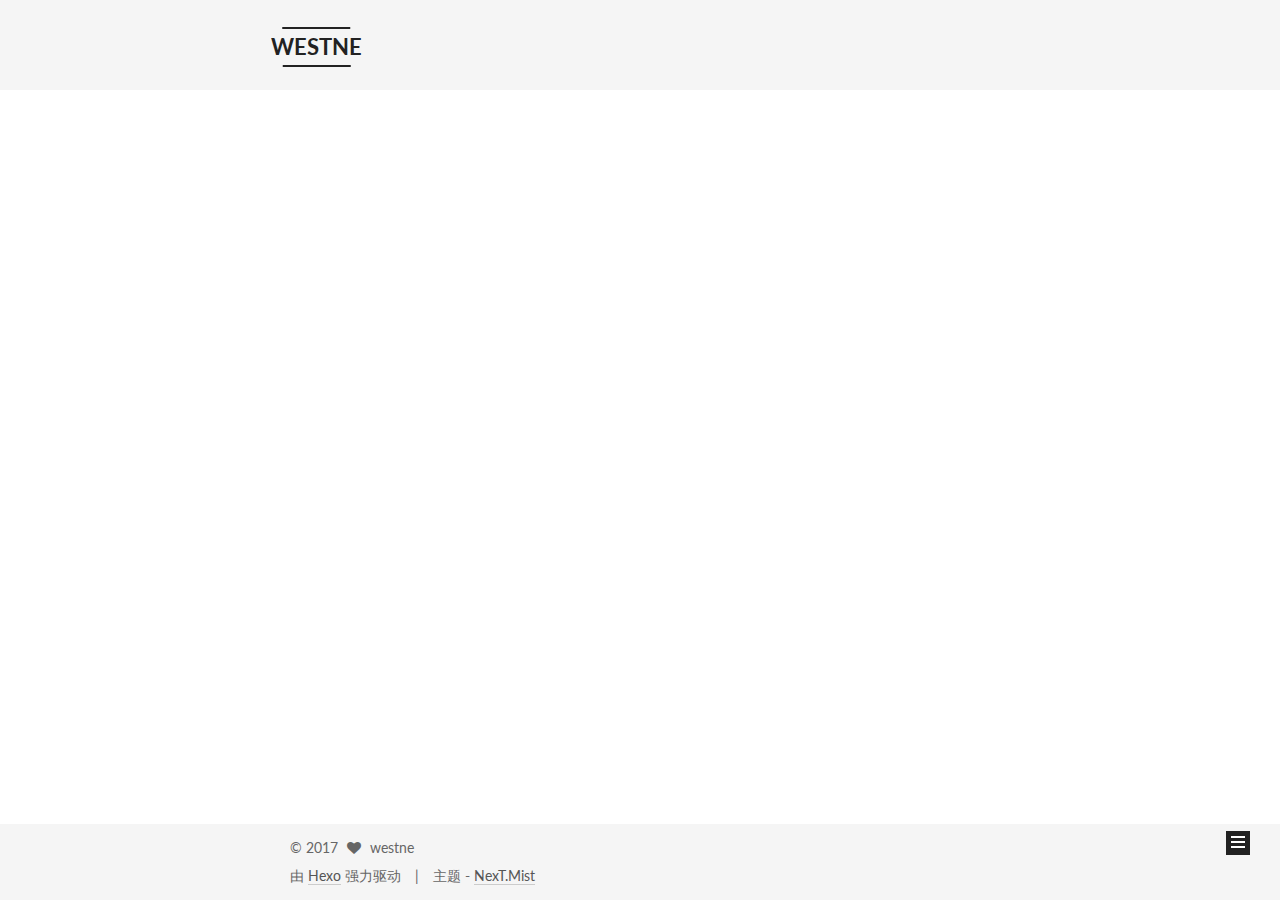
==== commit 2924024b: "Site updated: 2017-03-31 14:24:41" ====
--- a/index.html
+++ b/index.html
@@ -482,6 +482,44 @@
 
         <div class="links-of-author motion-element">
           
+            
+              <span class="links-of-author-item">
+                <a href="https://github.com/westne" target="_blank" title="GitHub">
+                  
+                    <i class="fa fa-fw fa-github"></i>
+                  
+                  GitHub
+                </a>
+              </span>
+            
+              <span class="links-of-author-item">
+                <a href="http://weibo.com/dao木工" target="_blank" title="微博">
+                  
+                    <i class="fa fa-fw fa-globe"></i>
+                  
+                  微博
+                </a>
+              </span>
+            
+              <span class="links-of-author-item">
+                <a href="http://douban.com/people/dao木工" target="_blank" title="豆瓣">
+                  
+                    <i class="fa fa-fw fa-globe"></i>
+                  
+                  豆瓣
+                </a>
+              </span>
+            
+              <span class="links-of-author-item">
+                <a href="http://www.zhihu.com/people/dao木工" target="_blank" title="知乎">
+                  
+                    <i class="fa fa-fw fa-globe"></i>
+                  
+                  知乎
+                </a>
+              </span>
+            
+          
         </div>
 
         
--- a/css/main.css
+++ b/css/main.css
@@ -1691,7 +1691,7 @@
   width: 4px;
   height: 4px;
   border-radius: 50%;
-  background: #46096a;
+  background: #a3bdd9;
 }
 .links-of-blogroll {
   font-size: 13px;
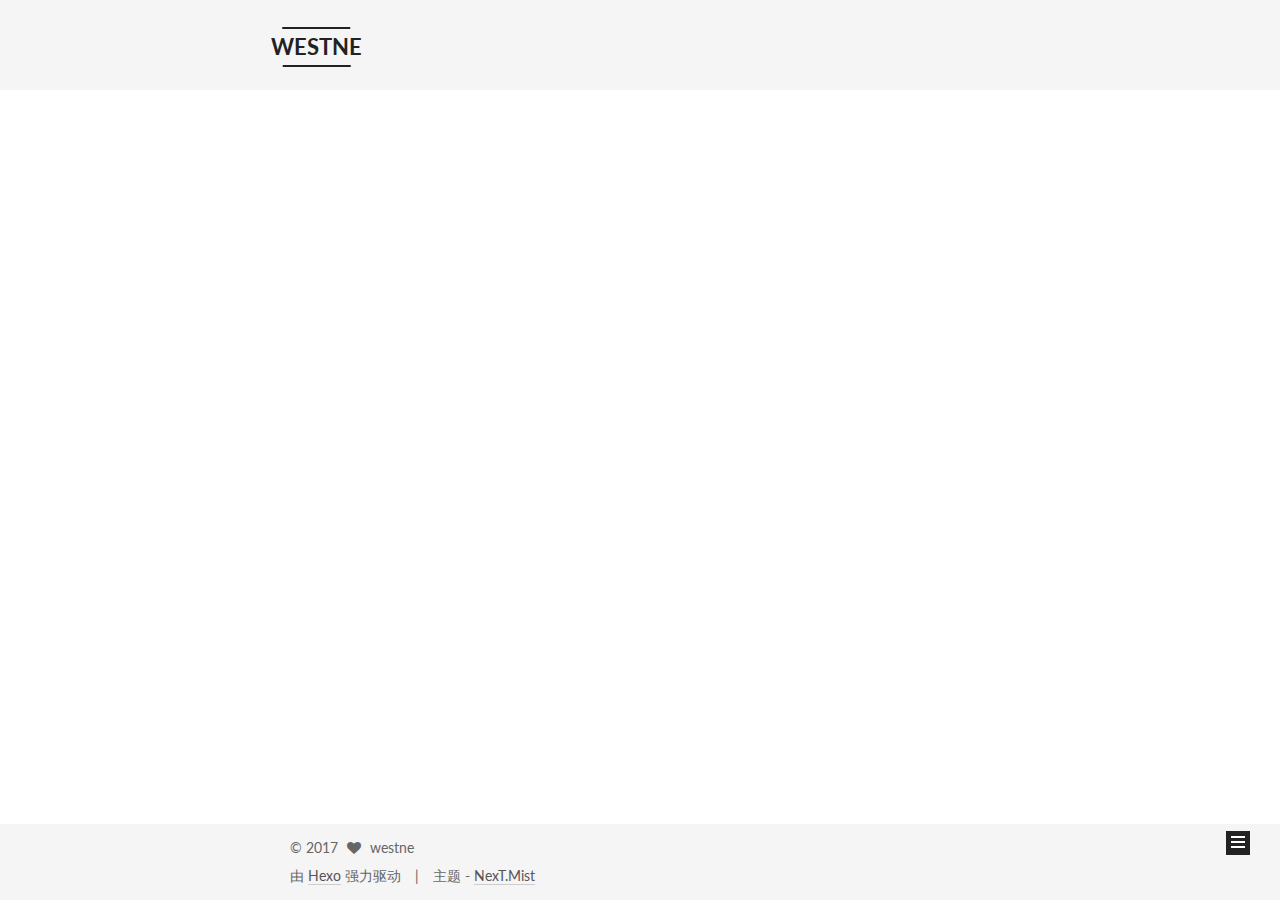
==== commit f997f166: "Site updated: 2017-03-31 14:35:12" ====
--- a/index.html
+++ b/index.html
@@ -493,7 +493,7 @@
               </span>
             
               <span class="links-of-author-item">
-                <a href="http://weibo.com/dao木工" target="_blank" title="微博">
+                <a href="http://weibo.com/u/1853950345" target="_blank" title="微博">
                   
                     <i class="fa fa-fw fa-globe"></i>
                   
@@ -502,7 +502,7 @@
               </span>
             
               <span class="links-of-author-item">
-                <a href="http://douban.com/people/dao木工" target="_blank" title="豆瓣">
+                <a href="http://douban.com/people/66354913" target="_blank" title="豆瓣">
                   
                     <i class="fa fa-fw fa-globe"></i>
                   
@@ -511,7 +511,7 @@
               </span>
             
               <span class="links-of-author-item">
-                <a href="http://www.zhihu.com/people/dao木工" target="_blank" title="知乎">
+                <a href="http://www.zhihu.com/people/daomu-gong" target="_blank" title="知乎">
                   
                     <i class="fa fa-fw fa-globe"></i>
                   
--- a/css/main.css
+++ b/css/main.css
@@ -1691,7 +1691,7 @@
   width: 4px;
   height: 4px;
   border-radius: 50%;
-  background: #a3bdd9;
+  background: #7d8c96;
 }
 .links-of-blogroll {
   font-size: 13px;
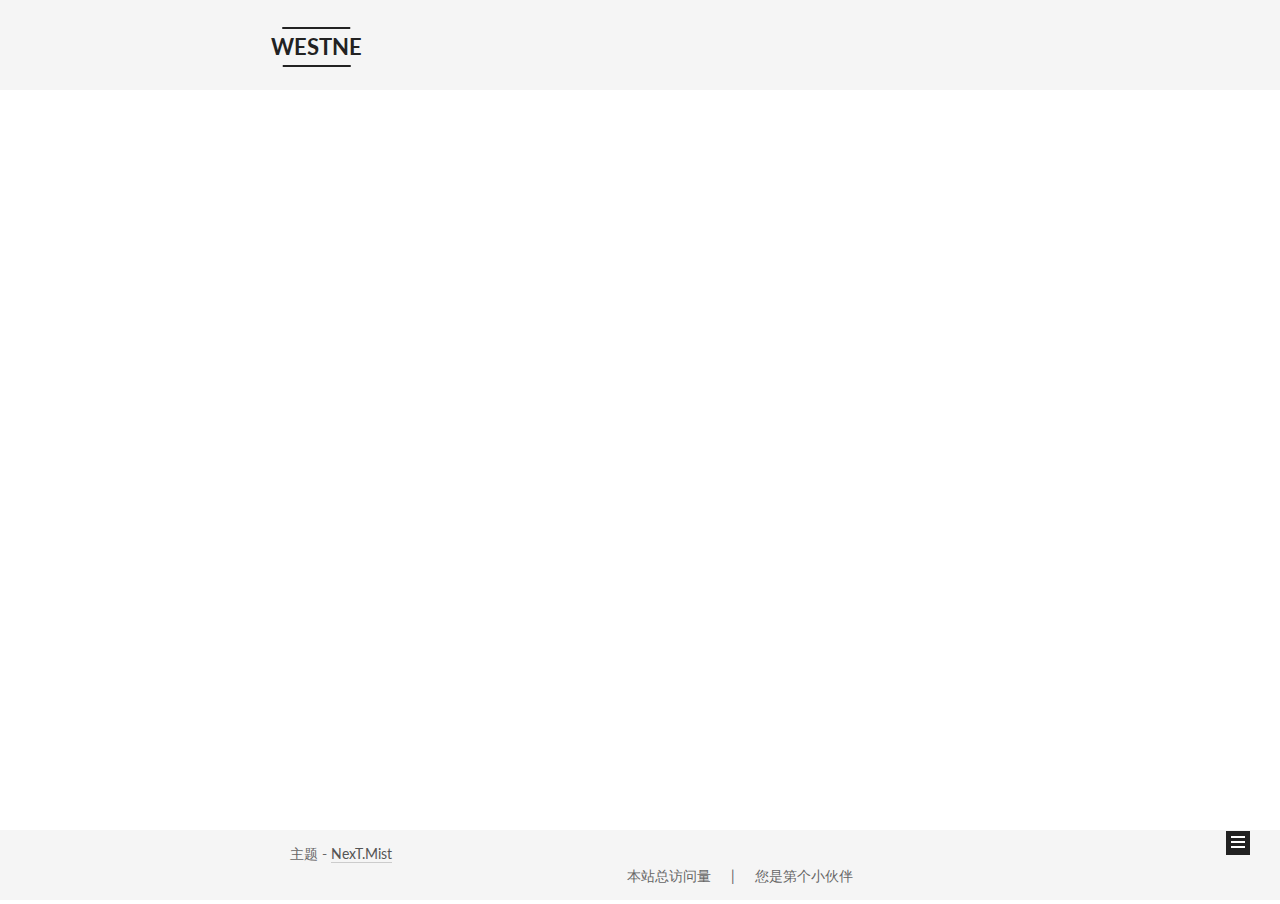
==== commit 1f5c4059: "Site updated: 2017-03-31 14:41:03" ====
--- a/index.html
+++ b/index.html
@@ -547,28 +547,33 @@
 
     <footer id="footer" class="footer">
       <div class="footer-inner">
-        <div class="copyright" >
-  
-  &copy; 
-  <span itemprop="copyrightYear">2017</span>
-  <span class="with-love">
-    <i class="fa fa-heart"></i>
-  </span>
-  <span class="author" itemprop="copyrightHolder">westne</span>
-</div>
-
-
-<div class="powered-by">
-  由 <a class="theme-link" href="https://hexo.io">Hexo</a> 强力驱动
-</div>
-
-<div class="theme-info">
+        <div class="theme-info">
   主题 -
   <a class="theme-link" href="https://github.com/iissnan/hexo-theme-next">
     NexT.Mist
   </a>
 </div>
 
+<script async src="https://dn-lbstatics.qbox.me/busuanzi/2.3/busuanzi.pure.mini.js"></script>
+<div style="margin:-20px;position: absolute;right:265px;">
+<dl style="float:left">
+  <dt style="float:left">
+    <dd style="float:left;width:300px">
+      <span style="float:right">&nbsp;&nbsp;&nbsp;&nbsp;&nbsp;|</span>
+      <span style="float:right">本站总访问量<span><span style="float:right" id="busuanzi_value_site_pv"></span>
+    </dd>
+  </dt>
+  <dt style="float:left;width:300px">
+    <dd>
+      <span style="float:left">&nbsp;&nbsp;&nbsp;&nbsp;&nbsp;</span>
+      <span style="float:left">您是第</span>
+      <span style="float:left" id="busuanzi_value_site_uv"></span>
+      <span style="float:left">个小伙伴</span>
+    </dd>
+  </dt>
+</dl>
+</div>
+
 
         
 
--- a/css/main.css
+++ b/css/main.css
@@ -1691,7 +1691,7 @@
   width: 4px;
   height: 4px;
   border-radius: 50%;
-  background: #7d8c96;
+  background: #ff53ff;
 }
 .links-of-blogroll {
   font-size: 13px;
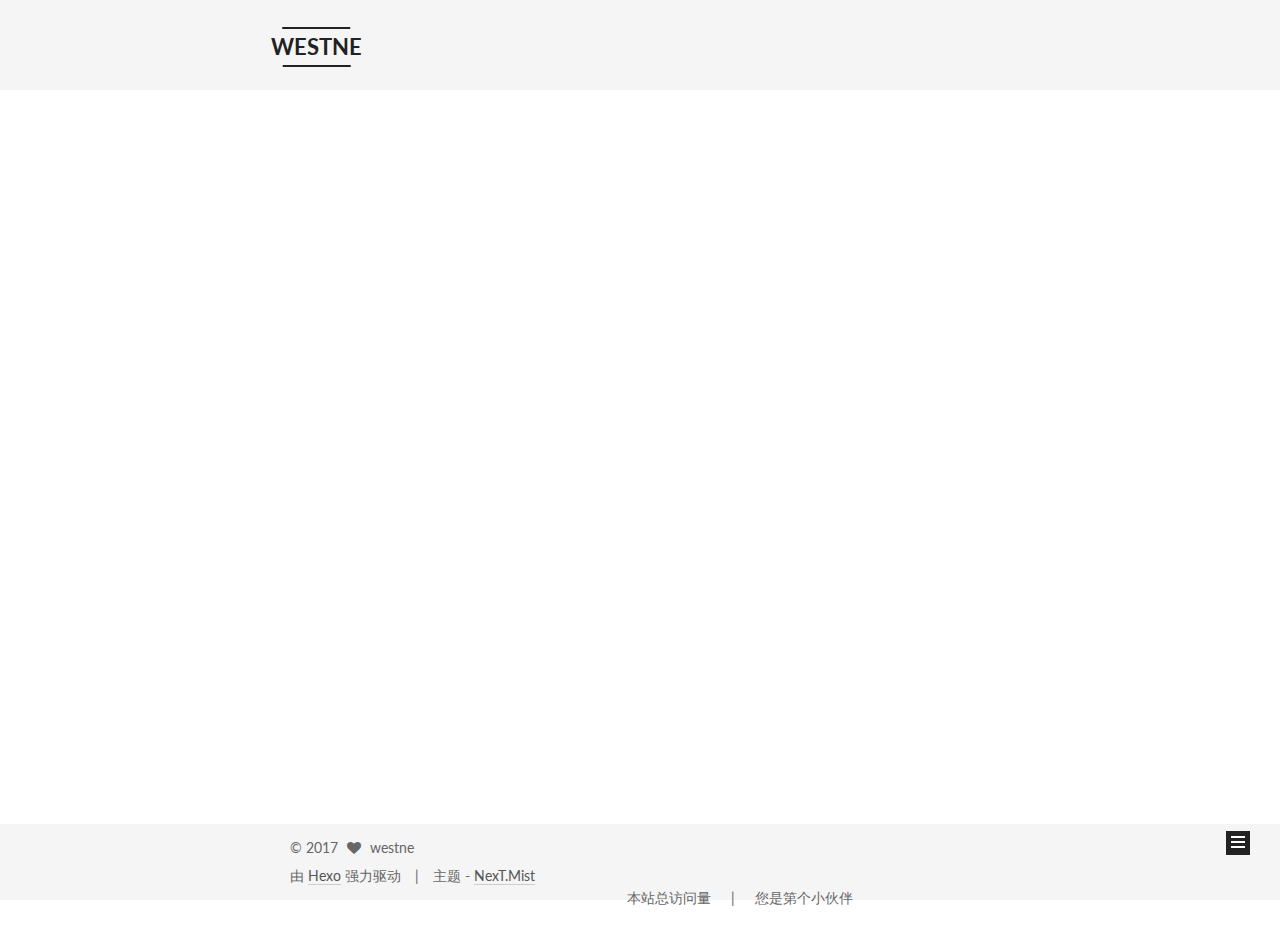
==== commit 8a2d4fd8: "Site updated: 2017-03-31 14:46:23" ====
--- a/index.html
+++ b/index.html
@@ -547,12 +547,28 @@
 
     <footer id="footer" class="footer">
       <div class="footer-inner">
-        <div class="theme-info">
+        <div class="copyright" >
+  
+  &copy; 
+  <span itemprop="copyrightYear">2017</span>
+  <span class="with-love">
+    <i class="fa fa-heart"></i>
+  </span>
+  <span class="author" itemprop="copyrightHolder">westne</span>
+</div>
+
+
+<div class="powered-by">
+  由 <a class="theme-link" href="https://hexo.io">Hexo</a> 强力驱动
+</div>
+
+<div class="theme-info">
   主题 -
   <a class="theme-link" href="https://github.com/iissnan/hexo-theme-next">
     NexT.Mist
   </a>
 </div>
+
 
 <script async src="https://dn-lbstatics.qbox.me/busuanzi/2.3/busuanzi.pure.mini.js"></script>
 <div style="margin:-20px;position: absolute;right:265px;">
@@ -575,6 +591,7 @@
 </div>
 
 
+
         
 
         
--- a/css/main.css
+++ b/css/main.css
@@ -1691,7 +1691,7 @@
   width: 4px;
   height: 4px;
   border-radius: 50%;
-  background: #ff53ff;
+  background: #4f93e7;
 }
 .links-of-blogroll {
   font-size: 13px;
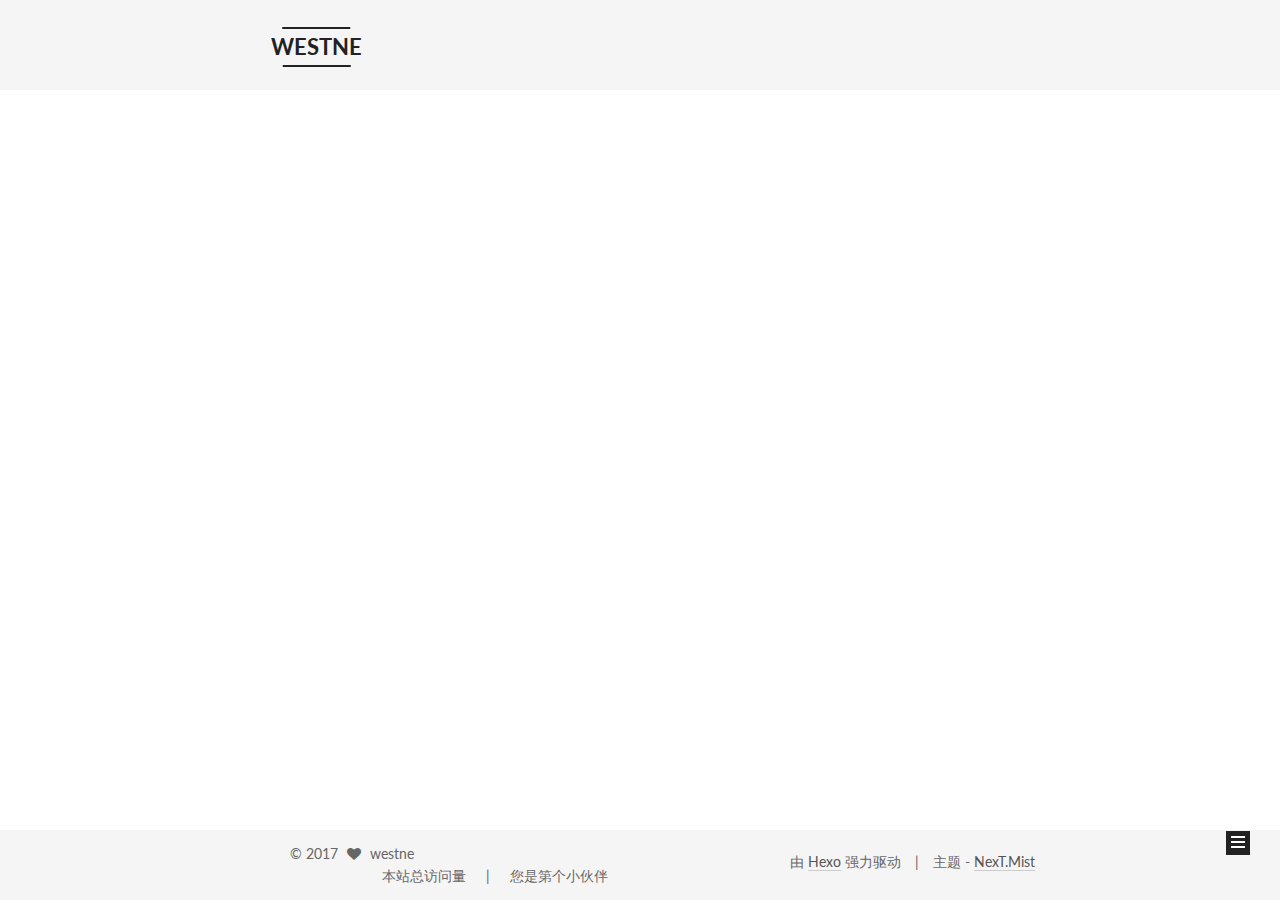
==== commit 0f16814a: "Site updated: 2017-03-31 14:50:18" ====
--- a/index.html
+++ b/index.html
@@ -558,6 +558,11 @@
 </div>
 
 
+
+
+
+
+<div style="margin:-20px;position: absolute;right:265px;">
 <div class="powered-by">
   由 <a class="theme-link" href="https://hexo.io">Hexo</a> 强力驱动
 </div>
@@ -568,10 +573,6 @@
     NexT.Mist
   </a>
 </div>
-
-
-<script async src="https://dn-lbstatics.qbox.me/busuanzi/2.3/busuanzi.pure.mini.js"></script>
-<div style="margin:-20px;position: absolute;right:265px;">
 <dl style="float:left">
   <dt style="float:left">
     <dd style="float:left;width:300px">
--- a/css/main.css
+++ b/css/main.css
@@ -1691,7 +1691,7 @@
   width: 4px;
   height: 4px;
   border-radius: 50%;
-  background: #4f93e7;
+  background: #8c85fa;
 }
 .links-of-blogroll {
   font-size: 13px;
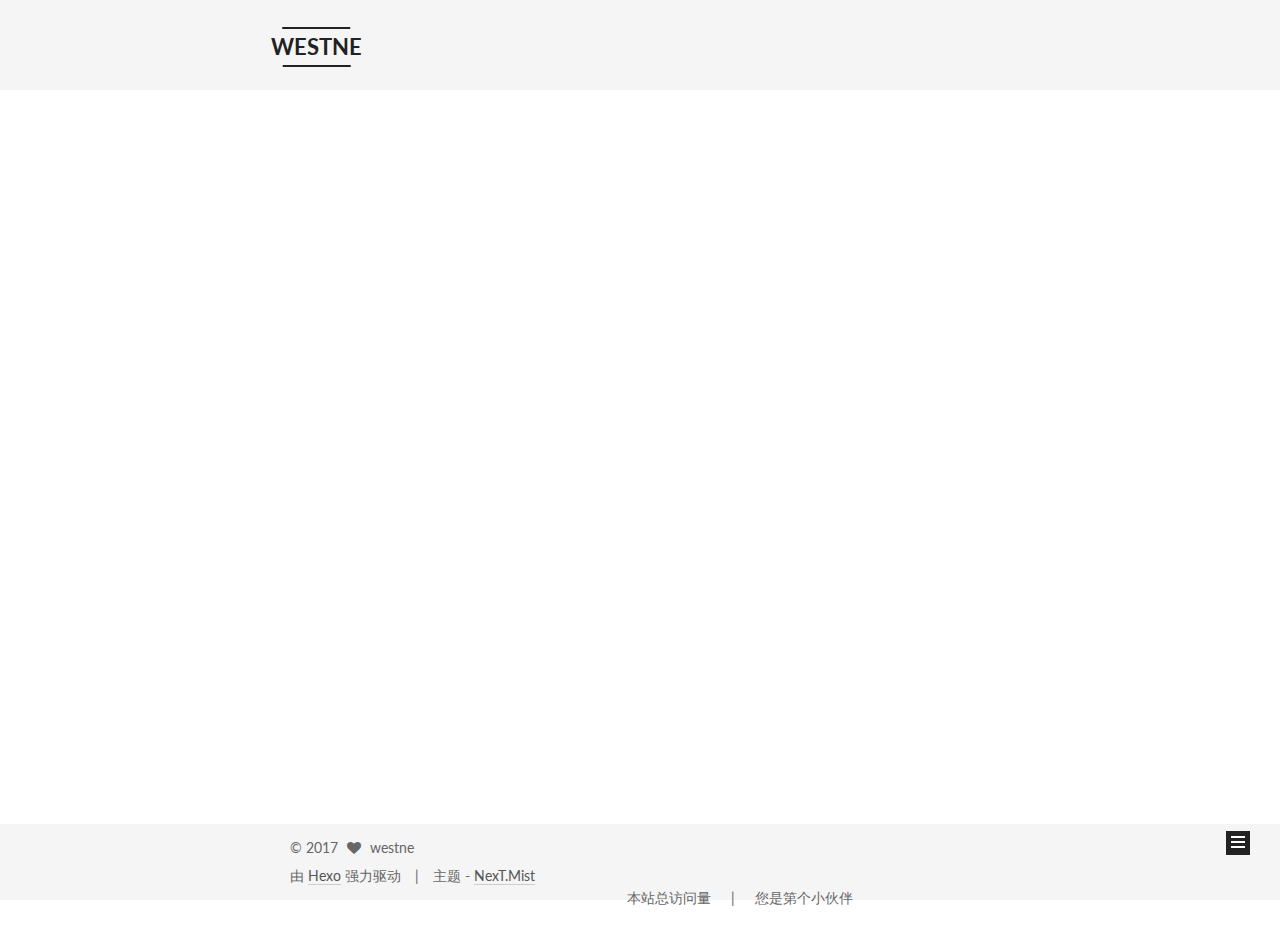
==== commit 8a1f3160: "Site updated: 2017-03-31 17:16:38" ====
--- a/index.html
+++ b/index.html
@@ -414,6 +414,14 @@
 
           
 
+    
+      
+    
+
+   
+  
+
+
         </div>
         
           
@@ -558,11 +566,6 @@
 </div>
 
 
-
-
-
-
-<div style="margin:-20px;position: absolute;right:265px;">
 <div class="powered-by">
   由 <a class="theme-link" href="https://hexo.io">Hexo</a> 强力驱动
 </div>
@@ -573,6 +576,10 @@
     NexT.Mist
   </a>
 </div>
+
+
+<script async src="https://dn-lbstatics.qbox.me/busuanzi/2.3/busuanzi.pure.mini.js"></script>
+<div style="margin:-20px;position: absolute;right:265px;">
 <dl style="float:left">
   <dt style="float:left">
     <dd style="float:left;width:300px">
@@ -692,6 +699,10 @@
 
 
   
+    
+
+    
+  
 
 
 
--- a/css/main.css
+++ b/css/main.css
@@ -1691,7 +1691,7 @@
   width: 4px;
   height: 4px;
   border-radius: 50%;
-  background: #8c85fa;
+  background: #7e5417;
 }
 .links-of-blogroll {
   font-size: 13px;
